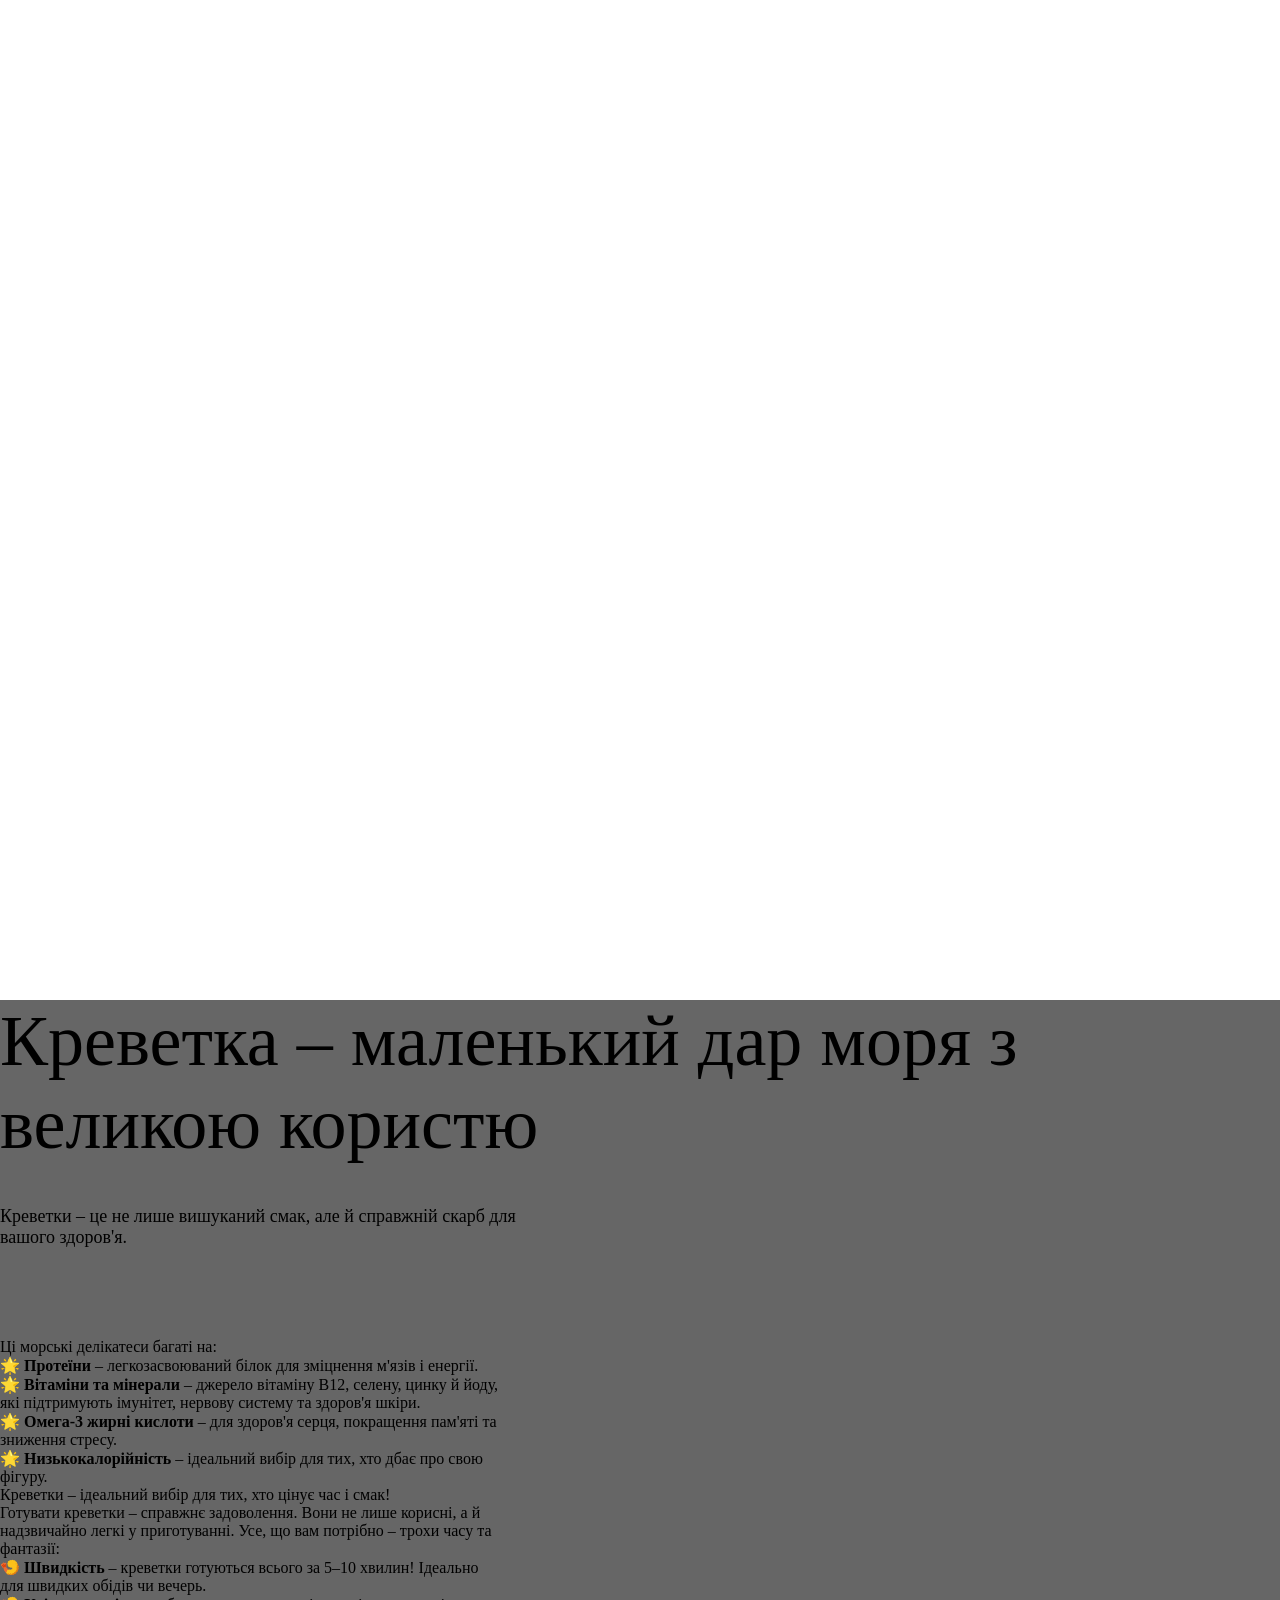
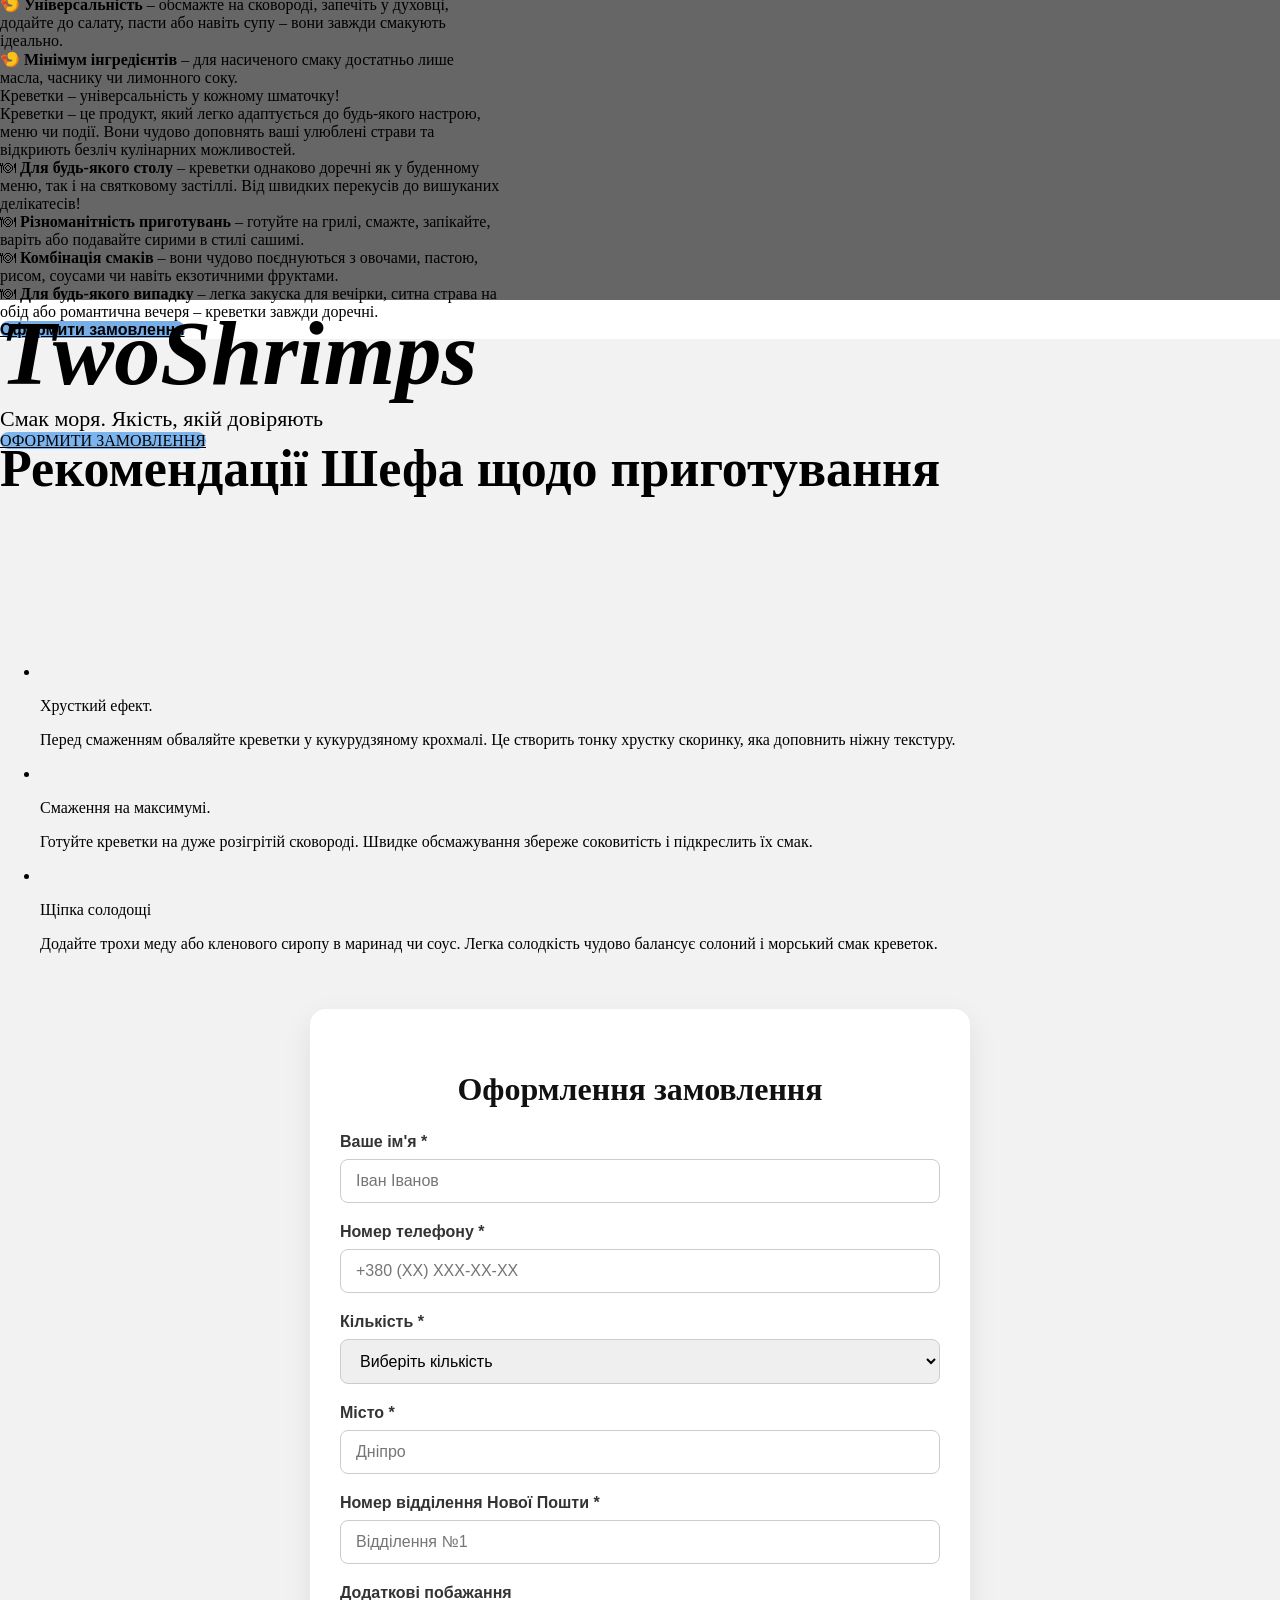
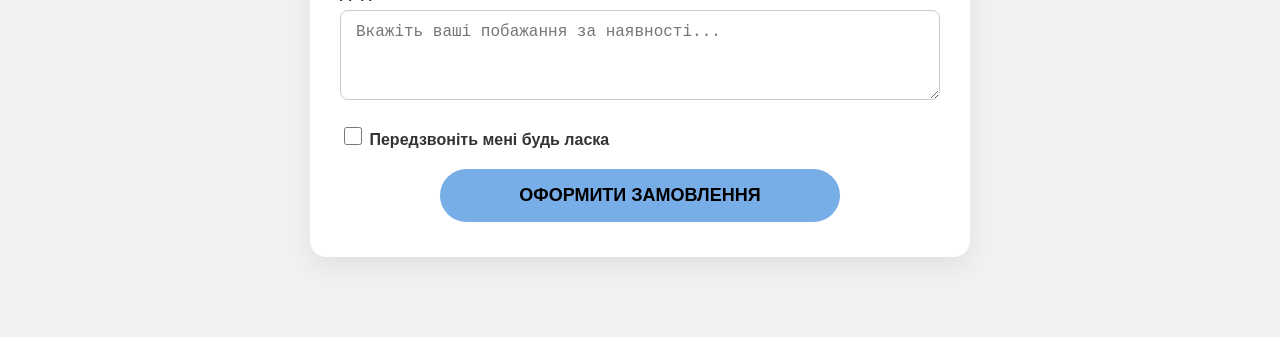
==== index.html @ eea702dd "Add files via upload" ====
<!DOCTYPE html> 
<html> 
  <head> 
    <meta charset="utf-8" /> 
    <meta http-equiv="Content-Type" content="text/html; charset=utf-8" /> 
    <meta name="viewport" content="width=device-width, initial-scale=1.0" />
   
  <!--metatextblock-->

    <title>TWO SHRIMPS</title> 
    <meta property="og:url" content="https://seaworlds.github.io/twoshrimps/" /> 
    <meta property="og:title" content="TWO SHRIMPS" /> 
    <meta property="og:description" content="" /> 
    <meta property="og:type" content="website" /> 
    <meta property="og:image" content="https://files.catbox.moe/hid7d9.webp" />
<meta property="og:image:width" content="512" />
<meta property="og:image:height" content="512" />
<meta property="og:image:type" content="image/webp" />
<meta name="twitter:image" content="https://files.catbox.moe/hid7d9.webp" />
<meta name="twitter:card" content="summary_large_image" />
<meta property="og:image:url" content="https://files.catbox.moe/hid7d9.webp" />
    <link rel="canonical" href="https://seaworlds.github.io/twoshrimps/">
    
    <!--/metatextblock--> 
    
    <meta name="format-detection" content="telephone=no" />
     <meta http-equiv="x-dns-prefetch-control" content="on">
     <link rel="dns-prefetch" href="https://ws.tildacdn.com"> 
     <link rel="dns-prefetch" href="https://static.tildacdn.ink">
     <meta name="robots" content="nofollow" /> 

    <!--favicons--> 

<link rel="icon" href="data:image/svg+xml,<svg xmlns=%22http://www.w3.org/2000/svg%22 viewBox=%220 0 100 100%22><text y=%22.9em%22 font-size=%2290%22>🦐</text></svg>">
<!--/favicons-->

 <!-- Assets --> 

 <script src="https://neo.tildacdn.com/js/tilda-fallback-1.0.min.js" async charset="utf-8">

    </script> 
    <link rel="stylesheet" href="https://static.tildacdn.ink/css/tilda-grid-3.0.min.css" type="text/css" media="all" onerror="this.loaderr='y';"/> 
    <link rel="stylesheet" href="https://static.tildacdn.ink/ws/project7990873/tilda-blocks-page59266547.min.css?t=1787083094" type="text/css" media="all" onerror="this.loaderr='y';" /> 
    <link rel="stylesheet" href="https://static.tildacdn.ink/css/tilda-animation-2.0.min.css" type="text/css" media="all" onerror="this.loaderr='y';" /> 
    <link rel="stylesheet" href="https://static.tildacdn.ink/css/tilda-cover-1.0.min.css" type="text/css" media="all" onerror="this.loaderr='y';" /> 
    <link rel="stylesheet" href="https://static.tildacdn.ink/css/tilda-cards-1.0.min.css" type="text/css" media="all" onerror="this.loaderr='y';" />
    <link rel="stylesheet" href="https://static.tildacdn.ink/css/tilda-forms-1.0.min.css" type="text/css" media="all" onerror="this.loaderr='y';" /> <link rel="stylesheet" href="https://static.tildacdn.ink/css/tilda-cart-1.0.min.css" type="text/css" media="all" onerror="this.loaderr='y';" /> 
<link rel="stylesheet" href="https://static.tildacdn.ink/css/fonts-tildasans.css" type="text/css" media="all" onerror="this.loaderr='y';" /> <script nomodule src="https://static.tildacdn.ink/js/tilda-polyfill-1.0.min.js" charset="utf-8">

</script> 
<script type="text/javascript">function t_onReady(func) {if(document.readyState!='loading') {func();} else {document.addEventListener('DOMContentLoaded',func);}}
function t_onFuncLoad(funcName,okFunc,time) {if(typeof window[funcName]==='function') {okFunc();} else {setTimeout(function() {t_onFuncLoad(funcName,okFunc,time);},(time||100));}}function t_throttle(fn,threshhold,scope) {return function() {fn.apply(scope||this,arguments);};}</script> 
<script src="https://static.tildacdn.ink/js/jquery-1.10.2.min.js" charset="utf-8" onerror="this.loaderr='y';">

</script>
<script src="https://static.tildacdn.ink/js/tilda-scripts-3.0.min.js" charset="utf-8" defer onerror="this.loaderr='y';">

</script> 
<script src="https://static.tildacdn.ink/ws/project7990873/tilda-blocks-page59266547.min.js?t=1787083094" charset="utf-8" async onerror="this.loaderr='y';">

</script> 
<script src="https://static.tildacdn.ink/js/tilda-lazyload-1.0.min.js" charset="utf-8" async onerror="this.loaderr='y';">

</script> 
<script src="https://static.tildacdn.ink/js/tilda-animation-2.0.min.js" charset="utf-8" async onerror="this.loaderr='y';">

</script> 
<script src="https://static.tildacdn.ink/js/tilda-menu-1.0.min.js" charset="utf-8" async onerror="this.loaderr='y';">

</script> 
<script src="https://static.tildacdn.ink/js/tilda-cover-1.0.min.js" charset="utf-8" async onerror="this.loaderr='y';">

</script> 
<script src="https://static.tildacdn.ink/js/tilda-cards-1.0.min.js" charset="utf-8" async onerror="this.loaderr='y';">

</script> 
<script src="https://static.tildacdn.ink/js/tilda-forms-1.0.min.js" charset="utf-8" async onerror="this.loaderr='y';">

</script> 
<script src="https://static.tildacdn.ink/js/tilda-cart-1.1.min.js" charset="utf-8" async onerror="this.loaderr='y';">

</script> 
<script src="https://static.tildacdn.ink/js/tilda-widget-positions-1.0.min.js" charset="utf-8" async onerror="this.loaderr='y';">

</script> 
<script src="https://static.tildacdn.ink/js/tilda-skiplink-1.0.min.js" charset="utf-8" async onerror="this.loaderr='y';">

</script> 
<script src="https://static.tildacdn.ink/js/tilda-events-1.0.min.js" charset="utf-8" async onerror="this.loaderr='y';">

</script> 
<script type="text/javascript">window.dataLayer=window.dataLayer||[];</script> 
<script type="text/javascript">(function() {var ttt='cebo';var tt='oog';var re=new RegExp("bot|g" + tt + "le|yandex|baidu|bing|msn|duckduckbot|teoma|slurp|crawler|spider|robot|crawling|fa" + ttt + "ok","i");if((re.test(navigator.userAgent))===false&&typeof(sessionStorage)!='undefined'&&sessionStorage.getItem('visited')!=='y'&&document.visibilityState){var style=document.createElement('style');style.type='text/css';style.innerHTML='@media screen and (min-width: 980px) {.t-records {opacity: 0;}.t-records_animated {-webkit-transition: opacity ease-in-out .2s;-moz-transition: opacity ease-in-out .2s;-o-transition: opacity ease-in-out .2s;transition: opacity ease-in-out .2s;}.t-records.t-records_visible {opacity: 1;}}';document.getElementsByTagName('head')[0].appendChild(style);function t_setvisRecs(){var alr=document.querySelectorAll('.t-records');Array.prototype.forEach.call(alr,function(el) {el.classList.add("t-records_animated");});setTimeout(function() {Array.prototype.forEach.call(alr,function(el) {el.classList.add("t-records_visible");});sessionStorage.setItem("visited","y");},400);}
document.addEventListener('DOMContentLoaded',t_setvisRecs);}})();</script>

<style>
/* Стилі для кастомної форми замовлення */
.order-section {
  background-color: #f2f2f2;
  padding: 40px 20px 80px 20px;
  font-family: 'TildaSans', Arial, sans-serif;
}
.order-container {
  max-width: 600px;
  margin: 0 auto;
  background: #ffffff;
  padding: 35px 30px;
  border-radius: 16px;
  box-shadow: 0 10px 30px rgba(0, 0, 0, 0.08);
}
.order-container h2 {
  text-align: center;
  margin-bottom: 25px;
  font-family: 'Georgia', serif;
  font-size: 32px;
  color: #111;
}
.form-group {
  margin-bottom: 20px;
}
.form-group label {
  display: block;
  margin-bottom: 8px;
  font-weight: 600;
  color: #333;
}
.form-control {
  width: 100%;
  padding: 12px 15px;
  border: 1px solid #ccc;
  border-radius: 8px;
  font-size: 16px;
  box-sizing: border-box;
  transition: border-color 0.2s ease;
}
.form-control:focus {
  border-color: #78aee8;
  outline: none;
}
textarea.form-control {
  resize: vertical;
  min-height: 90px;
}
.checkbox-group {
  display: flex;
  align-items: center;
  gap: 10px;
  cursor: pointer;
}
.checkbox-group input {
  width: 18px;
  height: 18px;
  cursor: pointer;
}
.submit-btn {
 display: block;
  margin: 0 auto;
  width: 100%;
  max-width: 400px;
  padding: 16px;
  background-color: #78aee8;
  color: #000;
  font-weight: bold;
  font-size: 18px;
  border: none;
  border-radius: 50px;
  cursor: pointer;
  transition: background-color 0.3s ease, transform 0.1s ease;
}
.submit-btn:hover {
  background-color: #ff8637;
  color: #fff;
}
.submit-btn:active {
  transform: scale(0.98);
}
.status-msg {
  margin-top: 15px;
  text-align: center;
  font-weight: bold;
  display: none;
}
.status-msg.success { color: #28a745; }
.status-msg.error { color: #dc3545; }

/* ========== СТИЛІ ДЛЯ КАЛЬКУЛЯТОРА ЦІН ========== */
.price-calculator {
  background-color: #f9f9f9;
  border: 2px solid #78aee8;
  border-radius: 12px;
  padding: 20px;
  margin: 25px 0;
  text-align: center;
}

.price-info-header {
  font-weight: 600;
  color: #333;
  margin-bottom: 15px;
  font-size: 16px;
}

.price-display {
  display: flex;
  align-items: center;
  justify-content: center;
  gap: 15px;
  flex-wrap: wrap;
  min-height: 50px;
}

.price-old {
  font-size: 20px;
  color: #999;
  text-decoration: line-through;
  text-decoration-color: #ff6b6b;
  text-decoration-thickness: 3px;
  font-weight: 600;
}

.price-new {
  font-size: 28px;
  font-weight: 800;
  color: #ff8637;
}

.price-per-kg {
  font-size: 14px;
  color: #666;
  font-weight: 500;
}

.discount-badge {
  background-color: #ff8637;
  color: white;
  padding: 6px 12px;
  border-radius: 20px;
  font-size: 13px;
  font-weight: 700;
}

/* На більш малих екранах */
/* АДАПТАЦИЯ ДЛЯ МОБИЛЬНЫХ */
@media screen and (max-width: 768px) {
  /* Секция формы */
  .order-section {
    padding: 20px 10px 60px 10px;
  }
  
  /* Контейнер формы */
  .order-container {
    max-width: 100%;
    padding: 25px 20px;
    margin: 0 auto;
    border-radius: 12px;
  }
  
  /* Заголовок формы */
  .order-container h2 {
    font-size: 24px;
    margin-bottom: 20px;
  }
  
  /* Поля ввода */
  .form-control {
    font-size: 16px; /* 16px чтобы не было зума на iOS */
    padding: 12px 12px;
    border-radius: 6px;
  }
  
  /* Кнопка отправки */
  .submit-btn {
    display: block;
    margin: 0 auto !important;
    width: 100%;
    max-width: 100%;
    padding: 14px;
    font-size: 16px;
    box-sizing: border-box !important;
  }
  
  /* Калькулятор цен */
  .price-calculator {
    margin: 20px 0;
    padding: 15px;
  }
  
  .price-display {
    flex-direction: column;
    gap: 8px;
  }
  
  .price-new {
    font-size: 22px;
  }
  
  .price-old {
    font-size: 18px;
  }
}

/* ОЧЕНЬ МАЛЕНЬКИЕ ЭКРАНЫ */
@media screen and (max-width: 480px) {
  .order-section {
    padding: 15px 8px 50px 8px;
  }
  
  .order-container {
    padding: 20px 15px;
  }
  
  .order-container h2 {
    font-size: 20px;
    margin-bottom: 15px;
  }
  
  .form-group {
    margin-bottom: 15px;
  }
  
  .form-group label {
    font-size: 14px;
    margin-bottom: 6px;
  }
  
  .form-control {
    font-size: 16px;
    padding: 10px 10px;
  }
  
  .submit-btn {
    padding: 12px;
    font-size: 15px;
  }
  
  .checkbox-group {
    font-size: 14px;
  }
.t843__imgwrapper {
  max-width: 350px !important;
  height: auto !important;
}

.t843__blockimg {
  max-width: 350px !important;
  height: 280px !important;
  background-size: cover !important;
  background-position: center !important;
}

.t843__textwrapper {
  padding-left: 20px !important;
  padding-right: 20px !important;
  max-width: 350px !important;
}

.t-item {
  margin-bottom: 30px !important;
  display: flex;
  align-items: flex-start;
  gap: 20px;
}

/* НА МОБИЛЬНЫХ */
@media screen and (max-width: 768px) {
  .t843__blockimg {
    height: 250px !important;
  }
  
  .t843__textwrapper {
    padding: 15px 15px !important;
  }
  
  .t-item {
    flex-direction: column;
    margin-bottom: 25px !important;
  }
}

</style>
</head> 

<body class="t-body" style="margin:0;">
   
  <!--allrecords--> 
   
  
  <div id="allrecords" class="t-records" data-hook="blocks-collection-content-node" data-tilda-project-id="7990873" data-tilda-page-id="59266547" data-tilda-formskey="a0b04067e97ab6ea6d9baff897990873" data-tilda-cookie="no" data-tilda-lazy="yes" data-tilda-root-zone="one" data-tilda-project-country="UA"> <div id="rec833967060" class="r t-rec" style=" " data-animationappear="off" data-record-type="456"> 
  
  
    <!-- T456 --> 
   
   
    <div id="nav833967060marker">

    </div> 
    <div class="tmenu-mobile"> 
      <div class="tmenu-mobile__container"> 
        <div class="tmenu-mobile__text t-name t-name_md" field="menu_mob_title">&nbsp;</div> 
        
        <button type="button"
class="t-menuburger t-menuburger_first "
aria-label="Навигационное меню"
aria-expanded="false"> <span style="background-color:#fff;">

</span> 
<span style="background-color:#fff;">
</span> 
<span style="background-color:#fff;">

</span> 
<span style="background-color:#fff;">

</span> 
</button> 
<script>function t_menuburger_init(recid) {var rec=document.querySelector('#rec' + recid);if(!rec) return;var burger=rec.querySelector('.t-menuburger');if(!burger) return;var isSecondStyle=burger.classList.contains('t-menuburger_second');if(isSecondStyle&&!window.isMobile&&!('ontouchend' in document)) {burger.addEventListener('mouseenter',function() {if(burger.classList.contains('t-menuburger-opened')) return;burger.classList.remove('t-menuburger-unhovered');burger.classList.add('t-menuburger-hovered');});burger.addEventListener('mouseleave',function() {if(burger.classList.contains('t-menuburger-opened')) return;burger.classList.remove('t-menuburger-hovered');burger.classList.add('t-menuburger-unhovered');setTimeout(function() {burger.classList.remove('t-menuburger-unhovered');},300);});}
burger.addEventListener('click',function() {if(!burger.closest('.tmenu-mobile')&&!burger.closest('.t450__burger_container')&&!burger.closest('.t3112__burger_container')&&!burger.closest('.t466__container')&&!burger.closest('.t204__burger')&&!burger.closest('.t199__js__menu-toggler')) {burger.classList.toggle('t-menuburger-opened');burger.classList.remove('t-menuburger-unhovered');}});var menu=rec.querySelector('[data-menu="yes"]');if(!menu) return;var menuLinks=menu.querySelectorAll('.t-menu__link-item');var submenuClassList=['t978__menu-link_hook','t978__tm-link','t966__tm-link','t794__tm-link','t-menusub__target-link'];Array.prototype.forEach.call(menuLinks,function(link) {link.addEventListener('click',function() {var isSubmenuHook=submenuClassList.some(function(submenuClass) {return link.classList.contains(submenuClass);});if(isSubmenuHook) return;burger.classList.remove('t-menuburger-opened');});});menu.addEventListener('clickedAnchorInTooltipMenu',function() {burger.classList.remove('t-menuburger-opened');});}
t_onReady(function() {t_onFuncLoad('t_menuburger_init',function(){t_menuburger_init('833967060');});});</script> 
<style>.t-menuburger{position:relative;flex-shrink:0;width:28px;height:20px;padding:0;border:none;background-color:transparent;outline:none;-webkit-transform:rotate(0deg);transform:rotate(0deg);transition:transform .5s ease-in-out;cursor:pointer;z-index:999;}.t-menuburger span{display:block;position:absolute;width:100%;opacity:1;left:0;-webkit-transform:rotate(0deg);transform:rotate(0deg);transition:.25s ease-in-out;height:3px;background-color:#000;}.t-menuburger span:nth-child(1){top:0px;}.t-menuburger span:nth-child(2),.t-menuburger span:nth-child(3){top:8px;}.t-menuburger span:nth-child(4){top:16px;}.t-menuburger__big{width:42px;height:32px;}.t-menuburger__big span{height:5px;}.t-menuburger__big span:nth-child(2),.t-menuburger__big span:nth-child(3){top:13px;}.t-menuburger__big span:nth-child(4){top:26px;}.t-menuburger__small{width:22px;height:14px;}.t-menuburger__small span{height:2px;}.t-menuburger__small span:nth-child(2),.t-menuburger__small span:nth-child(3){top:6px;}.t-menuburger__small span:nth-child(4){top:12px;}.t-menuburger-opened span:nth-child(1){top:8px;width:0%;left:50%;}.t-menuburger-opened span:nth-child(2){-webkit-transform:rotate(45deg);transform:rotate(45deg);}.t-menuburger-opened span:nth-child(3){-webkit-transform:rotate(-45deg);transform:rotate(-45deg);}.t-menuburger-opened span:nth-child(4){top:8px;width:0%;left:50%;}.t-menuburger-opened.t-menuburger__big span:nth-child(1){top:6px;}.t-menuburger-opened.t-menuburger__big span:nth-child(4){top:18px;}.t-menuburger-opened.t-menuburger__small span:nth-child(1),.t-menuburger-opened.t-menuburger__small span:nth-child(4){top:6px;}@media (hover),(min-width:0\0){.t-menuburger_first:hover span:nth-child(1){transform:translateY(1px);}.t-menuburger_first:hover span:nth-child(4){transform:translateY(-1px);}.t-menuburger_first.t-menuburger__big:hover span:nth-child(1){transform:translateY(3px);}.t-menuburger_first.t-menuburger__big:hover span:nth-child(4){transform:translateY(-3px);}}.t-menuburger_second span:nth-child(2),.t-menuburger_second span:nth-child(3){width:80%;left:20%;right:0;}@media (hover),(min-width:0\0){.t-menuburger_second.t-menuburger-hovered span:nth-child(2),.t-menuburger_second.t-menuburger-hovered span:nth-child(3){animation:t-menuburger-anim 0.3s ease-out normal forwards;}.t-menuburger_second.t-menuburger-unhovered span:nth-child(2),.t-menuburger_second.t-menuburger-unhovered span:nth-child(3){animation:t-menuburger-anim2 0.3s ease-out normal forwards;}}.t-menuburger_second.t-menuburger-opened span:nth-child(2),.t-menuburger_second.t-menuburger-opened span:nth-child(3){left:0;right:0;width:100%!important;}.t-menuburger_third span:nth-child(4){width:70%;left:unset;right:0;}@media (hover),(min-width:0\0){.t-menuburger_third:not(.t-menuburger-opened):hover span:nth-child(4){width:100%;}}.t-menuburger_third.t-menuburger-opened span:nth-child(4){width:0!important;right:50%;}.t-menuburger_fourth{height:12px;}.t-menuburger_fourth.t-menuburger__small{height:8px;}.t-menuburger_fourth.t-menuburger__big{height:18px;}.t-menuburger_fourth span:nth-child(2),.t-menuburger_fourth span:nth-child(3){top:4px;opacity:0;}.t-menuburger_fourth span:nth-child(4){top:8px;}.t-menuburger_fourth.t-menuburger__small span:nth-child(2),.t-menuburger_fourth.t-menuburger__small span:nth-child(3){top:3px;}.t-menuburger_fourth.t-menuburger__small span:nth-child(4){top:6px;}.t-menuburger_fourth.t-menuburger__small span:nth-child(2),.t-menuburger_fourth.t-menuburger__small span:nth-child(3){top:3px;}.t-menuburger_fourth.t-menuburger__small span:nth-child(4){top:6px;}.t-menuburger_fourth.t-menuburger__big span:nth-child(2),.t-menuburger_fourth.t-menuburger__big span:nth-child(3){top:6px;}.t-menuburger_fourth.t-menuburger__big span:nth-child(4){top:12px;}@media (hover),(min-width:0\0){.t-menuburger_fourth:not(.t-menuburger-opened):hover span:nth-child(1){transform:translateY(1px);}.t-menuburger_fourth:not(.t-menuburger-opened):hover span:nth-child(4){transform:translateY(-1px);}.t-menuburger_fourth.t-menuburger__big:not(.t-menuburger-opened):hover span:nth-child(1){transform:translateY(3px);}.t-menuburger_fourth.t-menuburger__big:not(.t-menuburger-opened):hover span:nth-child(4){transform:translateY(-3px);}}.t-menuburger_fourth.t-menuburger-opened span:nth-child(1),.t-menuburger_fourth.t-menuburger-opened span:nth-child(4){top:4px;}.t-menuburger_fourth.t-menuburger-opened span:nth-child(2),.t-menuburger_fourth.t-menuburger-opened span:nth-child(3){opacity:1;}@keyframes t-menuburger-anim{0%{width:80%;left:20%;right:0;}50%{width:100%;left:0;right:0;}100%{width:80%;left:0;right:20%;}}@keyframes t-menuburger-anim2{0%{width:80%;left:0;}50%{width:100%;right:0;left:0;}100%{width:80%;left:20%;right:0;}}</style> 
</div> 
</div> 
<style>.tmenu-mobile{background-color:#111;display:none;width:100%;top:0;z-index:990;}.tmenu-mobile_positionfixed{position:fixed;}.tmenu-mobile__text{color:#fff;}.tmenu-mobile__container{min-height:64px;padding:20px;position:relative;box-sizing:border-box;display:-webkit-flex;display:-ms-flexbox;display:flex;-webkit-align-items:center;-ms-flex-align:center;align-items:center;-webkit-justify-content:space-between;-ms-flex-pack:justify;justify-content:space-between;}.tmenu-mobile__list{display:block;}.tmenu-mobile__burgerlogo{display:inline-block;font-size:24px;font-weight:400;white-space:nowrap;vertical-align:middle;}.tmenu-mobile__imglogo{height:auto;display:block;max-width:300px!important;box-sizing:border-box;padding:0;margin:0 auto;}@media screen and (max-width:980px){.tmenu-mobile__menucontent_hidden{display:none;height:100%;}.tmenu-mobile{display:block;}}@media screen and (max-width:980px){#rec833967060 .t-menuburger{-webkit-order:1;-ms-flex-order:1;order:1;}}</style> 
<style>#rec833967060 .tmenu-mobile__burgerlogo a{color:#ffffff;}</style> 
<style>#rec833967060 .tmenu-mobile__burgerlogo__title{color:#ffffff;}</style> 
<div id="nav833967060" class="t456 t456__positionabsolute tmenu-mobile__menucontent_hidden" style="background-color: rgba(0,0,0,0); height:100px; " data-bgcolor-hex="#000000" data-bgcolor-rgba="rgba(0,0,0,0)" data-navmarker="nav833967060marker" data-appearoffset="" data-bgopacity-two="60" data-menushadow="" data-menushadow-css="" data-bgopacity="0.0" data-bgcolor-rgba-afterscroll="rgba(0,0,0,0.60)" data-menu-items-align="right" data-menu="yes"> 
  <div class="t456__maincontainer " style="height:100px;"> 
  <div class="t456__leftwrapper" style="min-width:80px;width:80px;"> 
  <div class="t456__logowrapper" style="display: block;"> 
  <a href="/"> 
    <img class="t456__imglogo t456__imglogomobile"
src="https://files.catbox.moe/hid7d9.webp"
imgfield="img"
style="max-width: 80px; width: 80px;"
alt=""> 
</a> 
</div> 
</div> 
</div> 
</div> 
<style>@media screen and (max-width:980px){#rec833967060 .t456__leftcontainer{padding:20px;}
}
@media screen and (max-width:980px){#rec833967060 .t456__imglogo{padding:20px 0;}
}
</style> 
<script type="text/javascript">t_onReady(function() {t_onFuncLoad('t_menu__highlightActiveLinks',function() {t_menu__highlightActiveLinks('.t456__list_item a');});});t_onReady(function() {t_onFuncLoad('t_menu__setBGcolor',function() {t_menu__setBGcolor('833967060','.t456');window.addEventListener('resize',function() {t_menu__setBGcolor('833967060','.t456');});});t_onFuncLoad('t_menu__interactFromKeyboard',function() {t_menu__interactFromKeyboard('833967060');});});

</script> 
<script type="text/javascript">t_onReady(function() {t_onFuncLoad('t_menu__createMobileMenu',function() {t_menu__createMobileMenu('833967060','.t456');});});</script> 
<style>#rec833967060 .t-menu__link-item{-webkit-transition:color 0.3s ease-in-out,opacity 0.3s ease-in-out;transition:color 0.3s ease-in-out,opacity 0.3s ease-in-out;}@media (hover:hover){#rec833967060 .t-menu__link-item:not(.t-active):not(.tooltipstered):hover{color:#c9a33c !important;}}#rec833967060 .t-menu__link-item:not(.t-active):not(.tooltipstered):focus-visible{color:#c9a33c !important;}@supports (overflow:-webkit-marquee) and (justify-content:inherit){#rec833967060 .t-menu__link-item,#rec833967060 .t-menu__link-item.t-active{opacity:1 !important;}}
  
</style> 
<style>#rec833967060 .t456__logowrapper a{color:#ffffff;}#rec833967060 a.t-menu__link-item{font-size:18px;color:#ffffff;font-weight:600;}</style> 
<style>#rec833967060 .t456__logo{color:#ffffff;}

</style> 
</div> 
<div id="rec833967061" class="r t-rec" style=" " data-animationappear="off" data-record-type="205">
   <!-- cover --> 
  <div class="t-cover" id="recorddiv833967061"bgimgfield="img"style="height:100vh;background-image:url('https://thb.tildacdn.ink/tild3634-6636-4237-b734-633938643930/-/resize/20x/50480d2871f23454ec44.jpg');"> 
  <div class="t-cover__carrier" id="coverCarry833967061"data-content-cover-id="833967061"data-content-cover-bg="https://static.tildacdn.ink/tild3634-6636-4237-b734-633938643930/50480d2871f23454ec44.jpg"data-display-changed="true"data-content-cover-height="100vh"data-content-cover-parallax="dynamic"data-content-use-image-for-mobile-cover=""style="height:100vh;background-attachment:scroll; "itemscope itemtype="http://schema.org/ImageObject">
    <meta itemprop="image" content="https://static.tildacdn.ink/tild3634-6636-4237-b734-633938643930/50480d2871f23454ec44.jpg"></div> 
  <div class="t-cover__filter" style="height:100vh;background-image: linear-gradient(to bottom, rgba(0,0,0,0.60), rgba(0,0,0,0.60));"></div> 
  <div class="t-container"> 
    <div class="t-width t-width_10" style="margin:0 auto;"> 
      <div class="t-cover__wrapper t-valign_middle" style="height:100vh; position: relative;z-index:1;"> 
        <div class="t182"> <div data-hook-content="covercontent"> 
          <div class="t182__wrapper"> <div class="t182__content-wrapper"> 
            <div class="t182__title t-title t-title_xl" field="title">
              <div style="font-size: 92px;" data-customstyle="yes">
              <strong style="font-family: Georgia;">
                <em>TwoShrimps</em>
              </strong>
            </div>
          </div> 
          <div class="t182__descr t-descr t-descr_lg" field="descr">Смак моря. Якість, якій довіряють</div> 
          <div class="t182__buttons"> <a
class="t-btn t-btnflex t-btnflex_type_button t-btnflex_md"
href="#shop">
<span class="t-btnflex__text">ОФОРМИТИ ЗАМОВЛЕННЯ</span> 
<style>#rec833967061 .t-btnflex.t-btnflex_type_button{color:#040404;background-color:#7cb4ef;--border-width:0px;border-style:none !important;border-radius:50px;box-shadow:none !important;white-space:normal;transition-duration:0.2s;transition-property:background-color,color,border-color,box-shadow,opacity,transform,gap;transition-timing-function:ease-in-out;}@media (hover:hover){#rec833967061 .t-btnflex.t-btnflex_type_button:not(.t-animate_no-hover):hover{background-color:#ab8000 !important;}#rec833967061 .t-btnflex.t-btnflex_type_button:not(.t-animate_no-hover):focus-visible{background-color:#ab8000 !important;}}</style>
</a> 
</div> 
</div> 
</div> 
</div> 
</div> 
</div> 
</div> 
</div> 
</div> 
<style>#rec833967061 .t182__descr{font-size:22px;}</style> 
</div> 
<div id="rec834003209" class="r t-rec t-rec_pt_0 t-rec_pb_0" style="padding-top:0px;padding-bottom:0px; " data-animationappear="off" data-record-type="843">
  
  <!-- t843 --> 
   
  <div class="t843"> 
    <div class="t-section__container t-container t-container_flex js-block-header"> 
      <div class="t-col t-col_12 "> 
        <div class="js-block-header-title t-section__title t-title t-title_xs t-align_center t-margin_auto" data-editable="true" field="btitle"> 
<div style="font-size: 72px;" data-customstyle="yes">
  <span style="font-family: TildaSans;">Креветка – маленький дар моря з великою користю</span>
</div> 
</div> 
<div class="js-block-header-descr t-section__descr t-descr t-descr_xl t-align_center t-margin_auto" data-editable="true" field="bdescr"> 
  <span style="font-family: Georgia;">Креветки – це не лише вишуканий смак, але й справжній скарб для вашого здоров'я.</span> 
</div> 
</div> 
</div> 
<style>.t-section__title,.t-section__descr{overflow-wrap:break-word;}.t-section__descr{max-width:560px;}#rec834003209 .t-section__title{margin-bottom:40px;}#rec834003209 .t-section__descr{margin-bottom:90px;}#rec834003209 .t-section__container:not(:has(.t-section__descr)) .t-section__title{margin-bottom:90px;}@media screen and (max-width:960px){#rec834003209 .t-section__title{margin-bottom:20px;}#rec834003209 .t-section__descr{margin-bottom:45px;}#rec834003209 .t-section__container:not(:has(.t-section__descr)) .t-section__title{margin-bottom:45px;}}</style> 
<style>#rec834003209 .t-section__title{font-size:18px;}#rec834003209 .t-section__descr{font-size:18px;}</style> 
<div class="t-card__container t-container"> 
  <div class="t843__colwrapper t-col t-col_12 "> 
    <div class="t-item"> 
      <div class="t843__col t-col t-col_6 t843__mobileimg"> 
        <div class="t843__blockimg t-bgimg" bgimgfield="li_img__9689642164930" data-original="https://static.tildacdn.ink/tild6238-3732-4336-b531-383864323937/1.jpg" data-image-width="500" data-image-height="350" style="background-image:url('https://thb.tildacdn.ink/tild6238-3732-4336-b531-383864323937/-/resizeb/20x/1.jpg');"
itemscope itemtype="http://schema.org/ImageObject"> <meta itemprop="image" content="https://static.tildacdn.ink/tild6238-3732-4336-b531-383864323937/1.jpg"> 
</div> 
</div> 
<div class="t843__col t-col t-col_6 t843__leftcol t843__desktopimg"> 
  <div class="t843__imgwrapper" style="max-width:500px;"> 
    <div class="t843__blockimg t-bgimg" data-original="https://static.tildacdn.ink/tild6238-3732-4336-b531-383864323937/1.jpg"
bgimgfield="li_img__9689642164930" data-image-width="500" data-image-height="350"
style="background-image:url('https://thb.tildacdn.ink/tild6238-3732-4336-b531-383864323937/-/resizeb/20x/1.jpg');"
itemscope itemtype="http://schema.org/ImageObject"> <meta itemprop="image" content="https://static.tildacdn.ink/tild6238-3732-4336-b531-383864323937/1.jpg"> 
</div> 
</div> 
</div> 
<div class="t843__col t-col t-col_6 t843__rightcol"> 
  <div class="t843__textwrapper t-align_left" style="max-width:500px;"> 
    <div class="t843__content t-valign_top"> 
      <div class="t843__box"> 
        <div class="t-card__title t-heading t-heading_xs"
id="cardtitle1_834003209"
field="li_title__9689642164930">
Ці морські делікатеси багаті на:
</div> 
<div class="t-card__descr t-descr t-descr_sm" field="li_descr__9689642164930">
🌟 <strong>Протеїни</strong> – легкозасвоюваний білок для зміцнення м'язів і енергії.<br />🌟 <strong>Вітаміни та мінерали</strong> – джерело вітаміну В12, селену, цинку й йоду, які підтримують імунітет, нервову систему та здоров'я шкіри.<br />🌟 <strong>Омега-3 жирні кислоти</strong> – для здоров'я серця, покращення пам'яті та зниження стресу.<br />🌟 <strong>Низькокалорійність</strong> – ідеальний вибір для тих, хто дбає про свою фігуру.
</div> 
</div> 
</div> 
</div> 
</div> 
</div> 
</div> 
<div class="t843__separator t-clear" style="">

</div> 
<div class="t-item"> 
  <div class="t843__col t-col t-col_6 t843__mobileimg"> 
    <div class="t843__blockimg t-bgimg"
bgimgfield="li_img__9689642164931" data-original="https://static.tildacdn.ink/tild6162-6433-4236-b131-616535386164/2.jpg" data-image-width="500" data-image-height="350"
style="background-image:url('https://thb.tildacdn.ink/tild6162-6433-4236-b131-616535386164/-/resizeb/20x/2.jpg');"
itemscope itemtype="http://schema.org/ImageObject"> 
<meta itemprop="image" content="https://static.tildacdn.ink/tild6162-6433-4236-b131-616535386164/2.jpg"> 
</div> 
</div> 
<div class="t843__col t-col t-col_6 t843__leftcol"> 
  <div class="t843__textwrapper t-align_left" style="max-width:500px;">
    <div class="t843__content t-valign_top"> 
      <div class="t843__box"> 
        <div class="t-card__title t-heading t-heading_xs"
id="cardtitle2_834003209"
field="li_title__9689642164931">
Креветки – ідеальний вибір для тих, хто цінує час і смак!
</div> 
<div class="t-card__descr t-descr t-descr_sm" field="li_descr__9689642164931">
Готувати креветки – справжнє задоволення. Вони не лише корисні, а й надзвичайно легкі у приготуванні. Усе, що вам потрібно – трохи часу та фантазії:<br />🍤 <strong>Швидкість</strong> – креветки готуються всього за 5–10 хвилин! Ідеально для швидких обідів чи вечерь.<br />🍤 <strong>Універсальність</strong> – обсмажте на сковороді, запечіть у духовці, додайте до салату, пасти або навіть супу – вони завжди смакують ідеально.<br />🍤 <strong>Мінімум інгредієнтів</strong> – для насиченого смаку достатньо лише масла, часнику чи лимонного соку.
</div> 
</div> 
</div> 
</div> 
</div> 
<div class="t843__col t-col t-col_6 t843__rightcol t843__desktopimg">
  <div class="t843__imgwrapper" style="max-width:500px;"> 
    <div class="t843__blockimg t-bgimg"
bgimgfield="li_img__9689642164931" data-original="https://static.tildacdn.ink/tild6162-6433-4236-b131-616535386164/2.jpg" data-image-width="500" data-image-height="350"
style="background-image:url('https://thb.tildacdn.ink/tild6162-6433-4236-b131-616535386164/-/resizeb/20x/2.jpg');"
itemscope itemtype="http://schema.org/ImageObject"> 
<meta itemprop="image" content="https://static.tildacdn.ink/tild6162-6433-4236-b131-616535386164/2.jpg"> 
</div> 
</div> 
</div> 
</div> 
<div class="t843__separator t-clear" style="">

</div> 
<div class="t-item"> 
  <div class="t843__col t-col t-col_6 t843__mobileimg"> 
    <div class="t843__blockimg t-bgimg"
bgimgfield="li_img__9689642164932" data-original="https://static.tildacdn.ink/tild3335-3932-4364-b433-373063353032/3.jpg" data-image-width="500" data-image-height="350"
style="background-image:url('https://thb.tildacdn.ink/tild3335-3932-4364-b433-373063353032/-/resizeb/20x/3.jpg');"
itemscope itemtype="http://schema.org/ImageObject"> 
<meta itemprop="image" content="https://static.tildacdn.ink/tild3335-3932-4364-b433-373063353032/3.jpg"> 
</div> 
</div> 
<div class="t843__col t-col t-col_6 t843__leftcol t843__desktopimg"> 
  <div class="t843__imgwrapper" style="max-width:500px;"> 
    <div class="t843__blockimg t-bgimg" data-original="https://static.tildacdn.ink/tild3335-3932-4364-b433-373063353032/3.jpg"
bgimgfield="li_img__9689642164932" data-image-width="500" data-image-height="350"
style="background-image:url('https://thb.tildacdn.ink/tild3335-3932-4364-b433-373063353032/3.jpg');"
itemscope itemtype="http://schema.org/ImageObject"> 
<meta itemprop="image" content="https://static.tildacdn.ink/tild3335-3932-4364-b433-373063353032/3.jpg"> 
</div> 
</div> 
</div> 
<div class="t843__col t-col t-col_6 t843__rightcol"> 
  <div class="t843__textwrapper t-align_left" style="max-width:500px;"> 
    <div class="t843__content t-valign_top"> 
      <div class="t843__box"> 
        <div class="t-card__title t-heading t-heading_xs"
id="cardtitle3_834003209"
field="li_title__9689642164932">
Креветки – універсальність у кожному шматочку!
</div> 
<div class="t-card__descr t-descr t-descr_sm" field="li_descr__9689642164932">
Креветки – це продукт, який легко адаптується до будь-якого настрою, меню чи події. Вони чудово доповнять ваші улюблені страви та відкриють безліч кулінарних можливостей.<br />🍽 <strong>Для будь-якого столу</strong> – креветки однаково доречні як у буденному меню, так і на святковому застіллі. Від швидких перекусів до вишуканих делікатесів!<br />🍽 <strong>Різноманітність приготувань</strong> – готуйте на грилі, смажте, запікайте, варіть або подавайте сирими в стилі сашимі.<br />🍽 <strong>Комбінація смаків</strong> – вони чудово поєднуються з овочами, пастою, рисом, соусами чи навіть екзотичними фруктами.<br />🍽 <strong>Для будь-якого випадку</strong> – легка закуска для вечірки, ситна страва на обід або романтична вечеря – креветки завжди доречні.
</div> 
</div> 
</div> 
</div> 
</div> 
</div> 
</div> 
</div> 
</div> 
<script type="text/javascript">t_onReady(function() {t_onFuncLoad('t843_init',function() {t843_init('834003209');});});</script> 
</div> 
<div id="rec834005692" class="r t-rec t-rec_pt_0 t-rec_pb_0 t-screenmin-320px" style="padding-top:0px;padding-bottom:0px; " data-animationappear="off" data-record-type="191" data-screen-min="320px"> 
  
  <!-- T142 --> 
   
  <div class="t142"> 
    <a class="t-btn t-btnflex t-btnflex_type_button t-btnflex_xxl t-animate"
href="#shop" data-animate-style="fadeindown" data-animate-group="yes" data-animate-order="1">
<span class="t-btnflex__text">Оформити замовлення</span>
<span class="t-btn_wrap-effects"><span class="t-btn_inner-effects">
  <span class="t-btn_effects">

  </span>
</span>
</span> 
<style>#rec834005692 .t-btnflex.t-btnflex_type_button{color:#000000;background-color:#78aee8;--border-width:0px;border-style:none !important;border-radius:50px;box-shadow:0px 10px 40px -2px rgba(9,61,236,0) !important;font-family:Arial;font-weight:700;white-space:normal;transition-duration:0.2s;transition-property:background-color,color,border-color,box-shadow,opacity,transform,gap;transition-timing-function:ease-in-out;}@media (hover:hover){#rec834005692 .t-btnflex.t-btnflex_type_button:not(.t-animate_no-hover):hover{background-color:#ff8637 !important;}#rec834005692 .t-btnflex.t-btnflex_type_button:not(.t-animate_no-hover):focus-visible{background-color:#ff8637 !important;}}</style><style>#rec834005692 .t-btnflex.t-btnflex_type_button{position:relative;}#rec834005692 .t-btnflex.t-btnflex_type_button .t-btn_wrap-effects{position:absolute;top:0;left:0;display:block;width:100%;height:100%;overflow:hidden;isolation:isolate;container-type:inline-size;container-name:button-effects;}#rec834005692 .t-btnflex.t-btnflex_type_button .t-btn_inner-effects{position:absolute;top:0;left:0;display:block;width:100%;height:100%;transform:translateX(-85px);animation:3s linear infinite flash;}@container button-effects (min-width:230px){#rec834005692 .t-btnflex.t-btnflex_type_button .t-btn_inner-effects{animation-name:flash-md;}}@container button-effects (min-width:750px){#rec834005692 .t-btnflex.t-btnflex_type_button .t-btn_inner-effects{animation-name:flash-lg;}}#rec834005692 .t-btnflex.t-btnflex_type_button .t-btn_effects{position:absolute;top:0;left:30px;display:block;width:45px;height:100%;background-image:linear-gradient(90deg,rgba(255,255,255,.1),rgba(255,255,255,.4));transform:skewX(-45deg);}@keyframes flash{20%{transform:translateX(100%);}100%{transform:translateX(100%);}}@keyframes flash-md{30%{transform:translateX(100%);}100%{transform:translateX(100%);}}@keyframes flash-lg{40%{transform:translateX(100%);}100%{transform:translateX(100%);}}</style>
</a> 
</div> 
</div> 

    <!-- БЛОК "РЕКОМЕНДАЦІЇ ШЕФА" -->

    <div id="rec834007806" class="r t-rec t-rec_pt_0 t-rec_pb_0 t-screenmin-320px" style="padding-top:0px;padding-bottom:0px;background-color:#f2f2f2; " data-animationappear="off" data-record-type="847" data-screen-min="320px" data-bg-color="#f2f2f2"> 
      
      <!-- t847 --> 

      <div class="t847"> 
        <div class="t-section__container t-container t-container_flex js-block-header"> 
          <div class="t-col t-col_12 "> 
            <div class="js-block-header-title t-section__title t-title t-title_xs t-align_center t-margin_auto t-animate" data-animate-style="fadeinright" data-animate-group="yes" data-editable="true" field="btitle"> 
              <br />
              <p>Рекомендації Шефа щодо приготування

              </p> 
            </div> 
          </div> 
        </div> 
        <style>.t-section__title,.t-section__descr{overflow-wrap:break-word;}</style>
         <style>#rec834007806 .t-section__title{color:#000000;font-family:'Georgia';font-weight:700;padding-top:0px;padding-bottom:100px;letter-spacing:0px;opacity:1;}@media screen and (min-width:900px){#rec834007806 .t-section__title{font-size:52px;line-height:1;}}</style>
          <ul
class="t847__container t-card__container t-container"
role="list"
style="--column-margin:20px;"> 
<li class="t847__item t-container_flex t-item t-card__col t-animate" data-animate-style="fadeinleft" data-animate-chain="yes"> 
  <div class="t-col t-col_5 t-prefix_1 t847__col-valign_middle"> 
    <img class="t847__img t-img"
src="https://thb.tildacdn.ink/tild6432-3463-4535-b764-386235386363/-/empty/01.jpg" data-original="https://static.tildacdn.ink/tild6432-3463-4535-b764-386235386363/01.jpg"
imgfield="li_img__4147642165080"
alt=""> 
</div> 
<div class="t-col t-col_5 t847__col-valign_middle"> 
  <div class="t847__box t847__box_mobiletop t847__box_left">
     <div
class="t-card__title t-heading t-heading_md"
id="cardtitle1_834007806"
field="li_title__4147642165080">
 <p>Хрусткий ефект.</p> 
</div> 
<div class="t-card__descr t-descr t-descr_sm" field="li_descr__4147642165080"> 
  <p>Перед смаженням обваляйте креветки у кукурудзяному крохмалі. Це створить тонку хрустку скоринку, яка доповнить ніжну текстуру.</p> 
</div> 
</div> 
</div> 
</li> 
<li class="t847__item t-container_flex t-item t-card__col t-animate" data-animate-style="fadeinleft" data-animate-chain="yes"> 
  <div class="t-col t-col_5 t-prefix_1 t847__col-valign_middle"> 
    <img class="t847__img t-img"
src="https://thb.tildacdn.ink/tild3238-3230-4865-b434-653538353934/-/empty/02.jpg" data-original="https://static.tildacdn.ink/tild3238-3230-4865-b434-653538353934/02.jpg"
imgfield="li_img__4147642165081"
alt=""> 
</div> 
<div class="t-col t-col_5 t847__col-valign_middle">
   <div class="t847__box t847__box_mobiletop t847__box_left"> 
    <div class="t-card__title t-heading t-heading_md"
id="cardtitle2_834007806"
field="li_title__4147642165081">
 <p>Смаження на максимумі.</p> 
</div> 
<div class="t-card__descr t-descr t-descr_sm" field="li_descr__4147642165081">
   <p>Готуйте креветки на дуже розігрітій сковороді. Швидке обсмажування збереже соковитість і підкреслить їх смак.</p>
   </div> 
  </div> 
</div> 
</li> 
<li
    class="t847__item t-container_flex t-item t-card__col t-animate" data-animate-style="fadeinleft" data-animate-chain="yes">
     <div class="t-col t-col_5 t-prefix_1 t847__col-valign_middle"> 
      <img class="t847__img t-img"
src="https://thb.tildacdn.ink/tild3535-3939-4438-a530-313236306332/-/empty/03.jpg" data-original="https://static.tildacdn.ink/tild3535-3939-4438-a530-313236306332/03.jpg"
imgfield="li_img__4147642165082"
alt=""> </div> <div class="t-col t-col_5 t847__col-valign_middle"> 
  <div class="t847__box t847__box_mobiletop t847__box_left"> 
    <div class="t-card__title t-heading t-heading_md"
id="cardtitle3_834007806"
field="li_title__4147642165082"> 
<p>Щіпка солодощі</p> 
</div> 
<div class="t-card__descr t-descr t-descr_sm" field="li_descr__4147642165082"> 
  <p>Додайте трохи меду або кленового сиропу в маринад чи соус. Легка солодкість чудово балансує солоний і морський смак креветок.</p>
 </div> 
</div> 
</div> 
</li> 
</ul>
 <div class="t-section__container t-container">
   <div class="t-col t-col_12"> 
    <div class="t-section__bottomwrapper t-clear t-align_center fadein"> 
      <a
class="t-btn t-btnflex t-btnflex_type_bbutton t-btnflex_md t-animate"

    <!-- БЛОК ФОРМИ ЗАМОВЛЕННЯ З ПРИВ'ЯЗКОЮ ДО TELEGRAM -->
    <section id="shop" class="order-section">
      <div class="order-container">
        <h2>Оформлення замовлення</h2>
        <form id="telegramOrderForm">
          
          <div class="form-group">
            <label for="userName">Ваше ім'я *</label>
            <input type="text" id="userName" class="form-control" placeholder="Іван Іванов" required />
          </div>

          <div class="form-group">
            <label for="userPhone">Номер телефону *</label>
            <input type="tel" id="userPhone" class="form-control" placeholder="+380 (XX) XXX-XX-XX" required />
          </div>

          <div class="form-group">
            <label for="weight">Кількість *</label>
            <select id="weight" class="form-control" required onchange="calculatePrice()">
              <option value="" data-kg="">Виберіть кількість</option>
              <option value="1 кг" data-kg="1">1 кг</option>
              <option value="2 кг" data-kg="2">2 кг</option>
              <option value="3 кг" data-kg="3">3 кг</option>
              <option value="4 кг" data-kg="4">4 кг</option>
              <option value="5 кг" data-kg="5">5 кг</option>
              <option value="10 кг" data-kg="10">10 кг</option>
            </select>
          </div>

          <!-- ========== БЛОК КАЛЬКУЛЯТОРА ЦІН ========== -->
          <div class="price-calculator" id="priceCalculator" style="display: none;">
            <div class="price-info-header">💰 Розрахунок вартості:</div>
            <div class="price-display">
              <div id="priceContent"></div>
            </div>
          </div>
          <!-- ========== КІНЕЦЬ БЛОКУ КАЛЬКУЛЯТОРА ========== -->

          <div class="form-group">
            <label for="city">Місто *</label>
            <input type="text" id="city" class="form-control" placeholder="Дніпро" required />
          </div>

          <div class="form-group">
            <label for="postOffice">Номер відділення Нової Пошти *</label>
            <input type="text" id="postOffice" class="form-control" placeholder="Відділення №1" required />
          </div>

          <div class="form-group">
            <label for="notes">Додаткові побажання</label>
            <textarea id="notes" class="form-control" placeholder="Вкажіть ваші побажання за наявності..."></textarea>
          </div>

          <div class="form-group">
            <label class="checkbox-group">
              <input type="checkbox" id="callMeBack" />
              <span>Передзвоніть мені будь ласка</span>
            </label>
          </div>

          <button type="submit" class="submit-btn">ОФОРМИТИ ЗАМОВЛЕННЯ</button>
            
          </button>
          
          <div id="statusMsg" class="status-msg"></div>
        </form>
      </div>
    </section>

  </div>

  <script>
    // ========== ФУНКЦІЯ РОЗРАХУНКУ ЦИЦИ ==========
    function calculatePrice() {
      const weightSelect = document.getElementById('weight');
      const selectedOption = weightSelect.options[weightSelect.selectedIndex];
      const kg = parseInt(selectedOption.getAttribute('data-kg'));
      const priceCalculator = document.getElementById('priceCalculator');
      const priceContent = document.getElementById('priceContent');

      if (!kg) {
        priceCalculator.style.display = 'none';
        return;
      }

      priceCalculator.style.display = 'block';

      const pricePerKgStandard = 420; // Ціна за 1-2 кг
      const pricePerKgDiscount = 395; // Ціна за 3+ кг

      let totalPrice;
      let pricePerKg;
      let hasDiscount = false;

      if (kg <= 2) {
        totalPrice = kg * pricePerKgStandard;
        pricePerKg = pricePerKgStandard;
      } else {
        totalPrice = kg * pricePerKgDiscount;
        pricePerKg = pricePerKgDiscount;
        hasDiscount = true;
      }

      // Розрахунок старої ціни для показу зі зачиненням
      const oldPrice = kg * pricePerKgStandard;

      if (hasDiscount) {
        priceContent.innerHTML = `
          <div class="price-old">${oldPrice} грн</div>
          <div class="price-new">${totalPrice} грн</div>
          <div class="discount-badge">💚 Економія!</div>
          <div class="price-per-kg">${pricePerKg} грн/кг</div>
        `;
      } else {
        priceContent.innerHTML = `
          <div class="price-new">${totalPrice} грн</div>
          <div class="price-per-kg">${pricePerKg} грн/кг</div>
        `;
      }
    }
    // ========== КІНЕЦЬ ФУНКЦІЇ РОЗРАХУНКУ ЦІН ==========

    // Налаштування Telegram:
    const TELEGRAM_BOT_TOKEN = '8150332886:AAFjliEooyyhk0WIgpavlJan8VKPTNB-YJw';
    const TELEGRAM_CHAT_ID = '775930058';

    document.getElementById('telegramOrderForm').addEventListener('submit', function(e) {
      e.preventDefault();

      const statusMsg = document.getElementById('statusMsg');
      statusMsg.style.display = 'block';
      statusMsg.className = 'status-msg';
      statusMsg.innerText = 'Надсилання замовлення...';

      const name = document.getElementById('userName').value;
      const phone = document.getElementById('userPhone').value;
      const weight = document.getElementById('weight').value;
      const city = document.getElementById('city').value;
      const postOffice = document.getElementById('postOffice').value;
      const notes = document.getElementById('notes').value || 'Не вказано';
      const callBack = document.getElementById('callMeBack').checked ? 'Так ✅' : 'Ні ❌';

      const message = `
📦 <b>НОВЕ ЗАМОВЛЕННЯ (TWO SHRIMPS)</b>

👤 <b>Ім'я:</b> ${name}
📞 <b>Телефон:</b> ${phone}
⚖️ <b>Кількість:</b> ${weight}
🏙 <b>Місто:</b> ${city}
🚚 <b>Нова Пошта:</b> ${postOffice}
💬 <b>Побажання:</b> ${notes}
📲 <b>Передзвонити:</b> ${callBack}
      `;

      fetch(`https://api.telegram.org/bot${TELEGRAM_BOT_TOKEN}/sendMessage`, {
        method: 'POST',
        headers: {
          'Content-Type': 'application/json'
        },
        body: JSON.stringify({
          chat_id: TELEGRAM_CHAT_ID,
          text: message,
          parse_mode: 'HTML'
        })
      })
      .then(response => response.json())
      .then(data => {
        if (data.ok) {
          statusMsg.className = 'status-msg success';
          statusMsg.innerText = 'Дякуємо! Ваше замовлення успішно відправлено.';
          document.getElementById('telegramOrderForm').reset();
          document.getElementById('priceCalculator').style.display = 'none';
        } else {
          statusMsg.className = 'status-msg error';
          statusMsg.innerText = 'Помилка при відправці. Перевірте токен бота та Chat ID.';
        }
      })
      .catch(error => {
        statusMsg.className = 'status-msg error';
        statusMsg.innerText = 'Сталася помилка зєднання з Telegram API.';
        console.error('Error:', error);
      });
    });
  </script>
</body>
</html>
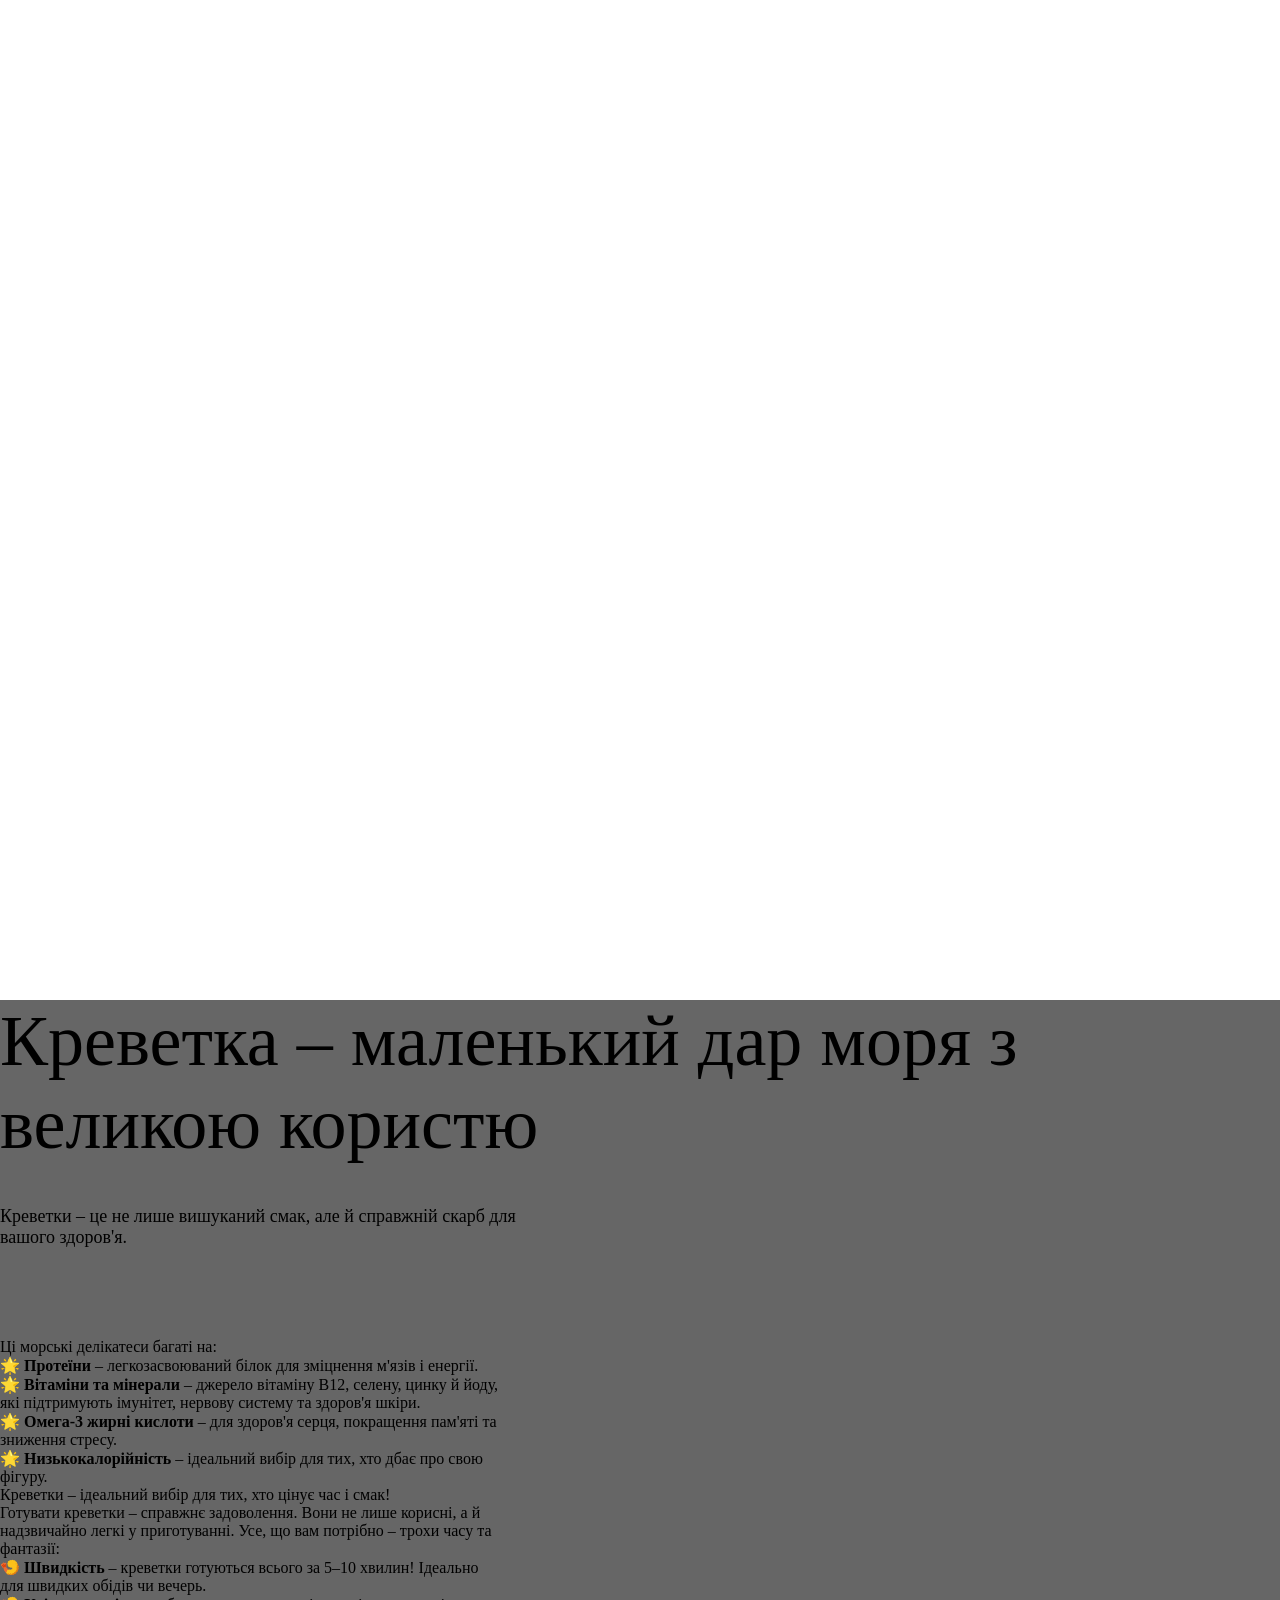
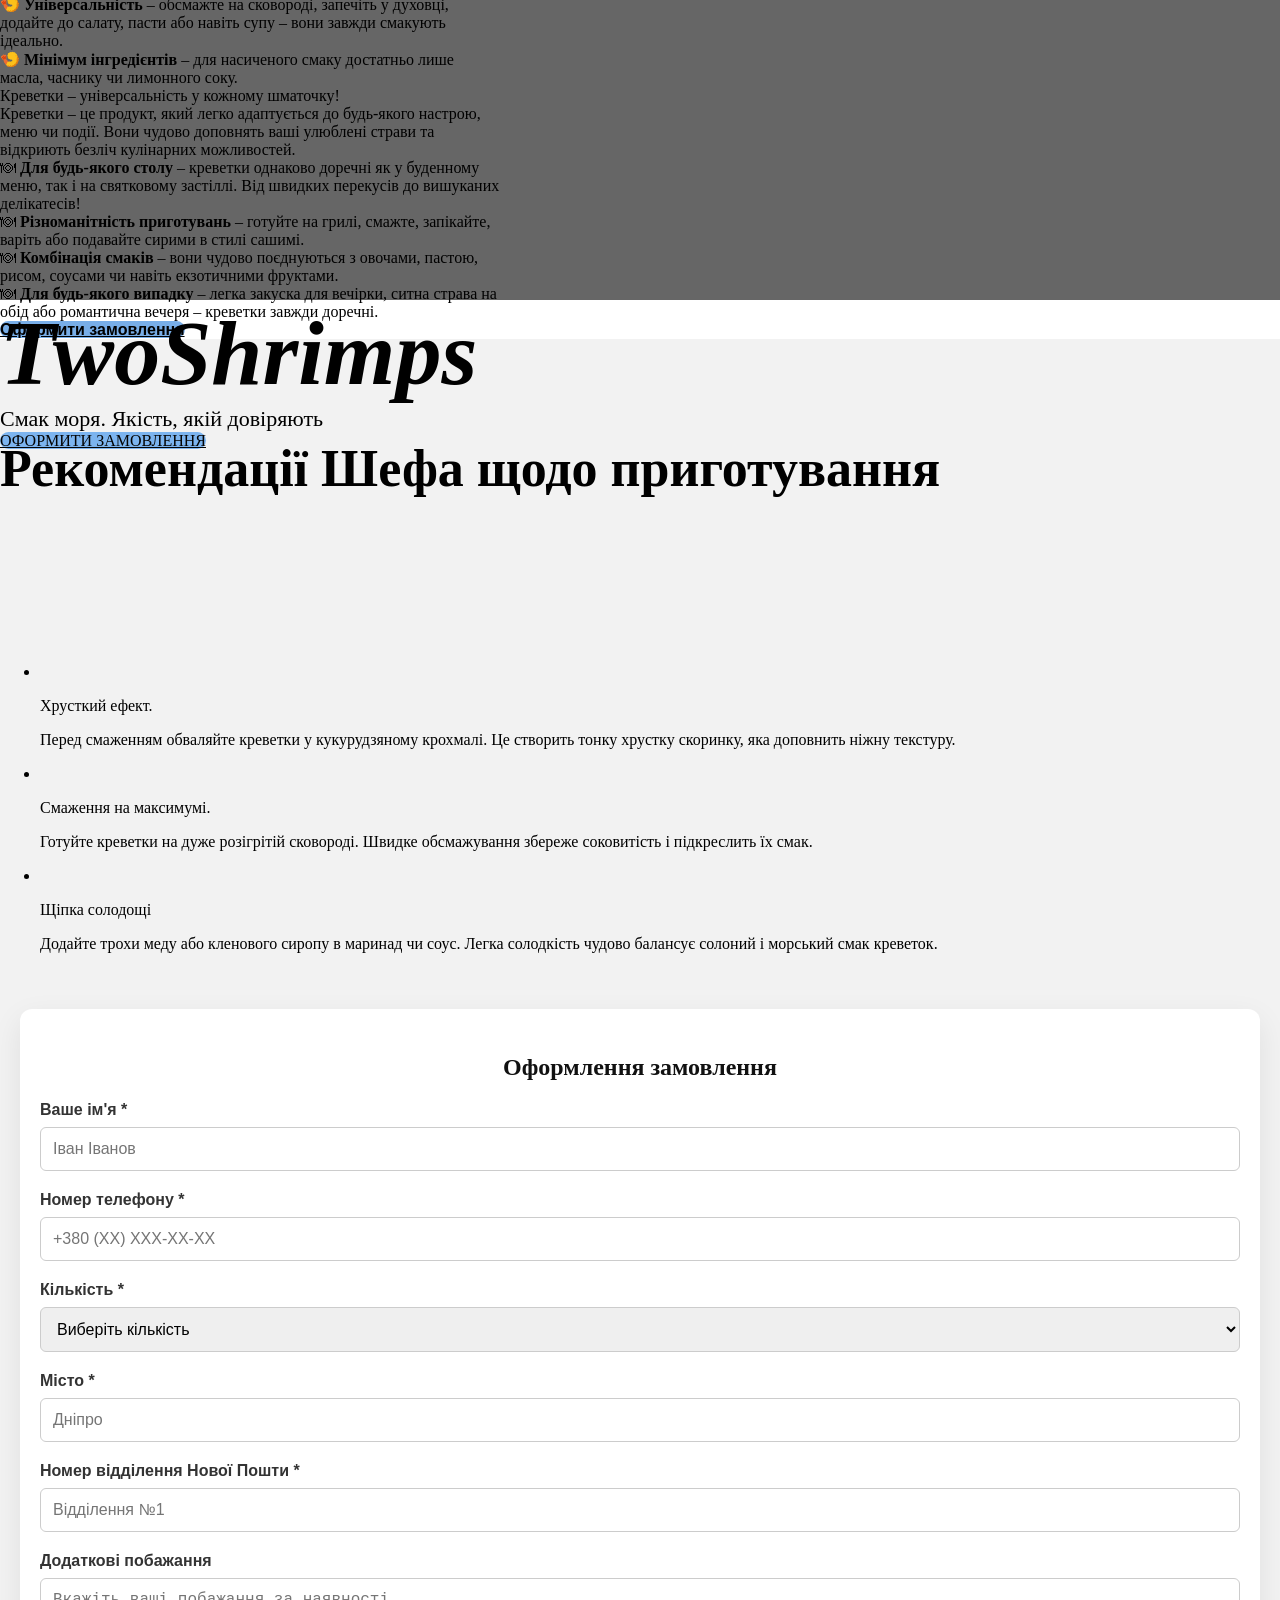
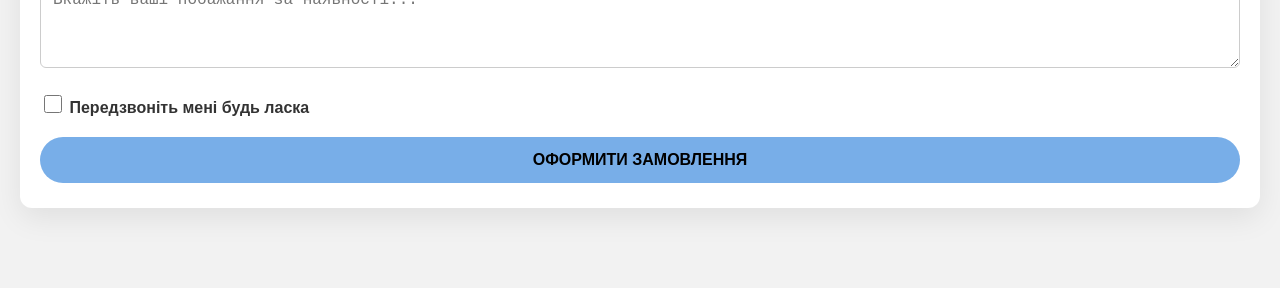
==== commit a7e7cc98: "Add files via upload" ====
--- a/index.html
+++ b/index.html
@@ -242,10 +242,10 @@
 /* На більш малих екранах */
 /* АДАПТАЦИЯ ДЛЯ МОБИЛЬНЫХ */
 @media screen and (max-width: 768px) {
-  /* Секция формы */
   .order-section {
-    padding: 20px 10px 60px 10px;
-  }
+    padding: 20px 15px 60px 15px;
+  }
+}
   
   /* Контейнер формы */
   .order-container {
@@ -336,44 +336,16 @@
   .checkbox-group {
     font-size: 14px;
   }
-.t843__imgwrapper {
-  max-width: 350px !important;
-  height: auto !important;
-}
-
-.t843__blockimg {
-  max-width: 350px !important;
-  height: 280px !important;
-  background-size: cover !important;
-  background-position: center !important;
-}
-
-.t843__textwrapper {
-  padding-left: 20px !important;
-  padding-right: 20px !important;
-  max-width: 350px !important;
-}
-
-.t-item {
-  margin-bottom: 30px !important;
-  display: flex;
-  align-items: flex-start;
-  gap: 20px;
-}
-
-/* НА МОБИЛЬНЫХ */
-@media screen and (max-width: 768px) {
-  .t843__blockimg {
-    height: 250px !important;
-  }
-  
-  .t843__textwrapper {
-    padding: 15px 15px !important;
-  }
-  
-  .t-item {
-    flex-direction: column;
-    margin-bottom: 25px !important;
+}
+
+@media screen and (min-width: 768px) {
+  .t843__leftcol,
+  .t843__rightcol {
+    gap: 20px;
+  }
+  
+  .t843__imgwrapper {
+    margin: 0 !important;
   }
 }
 
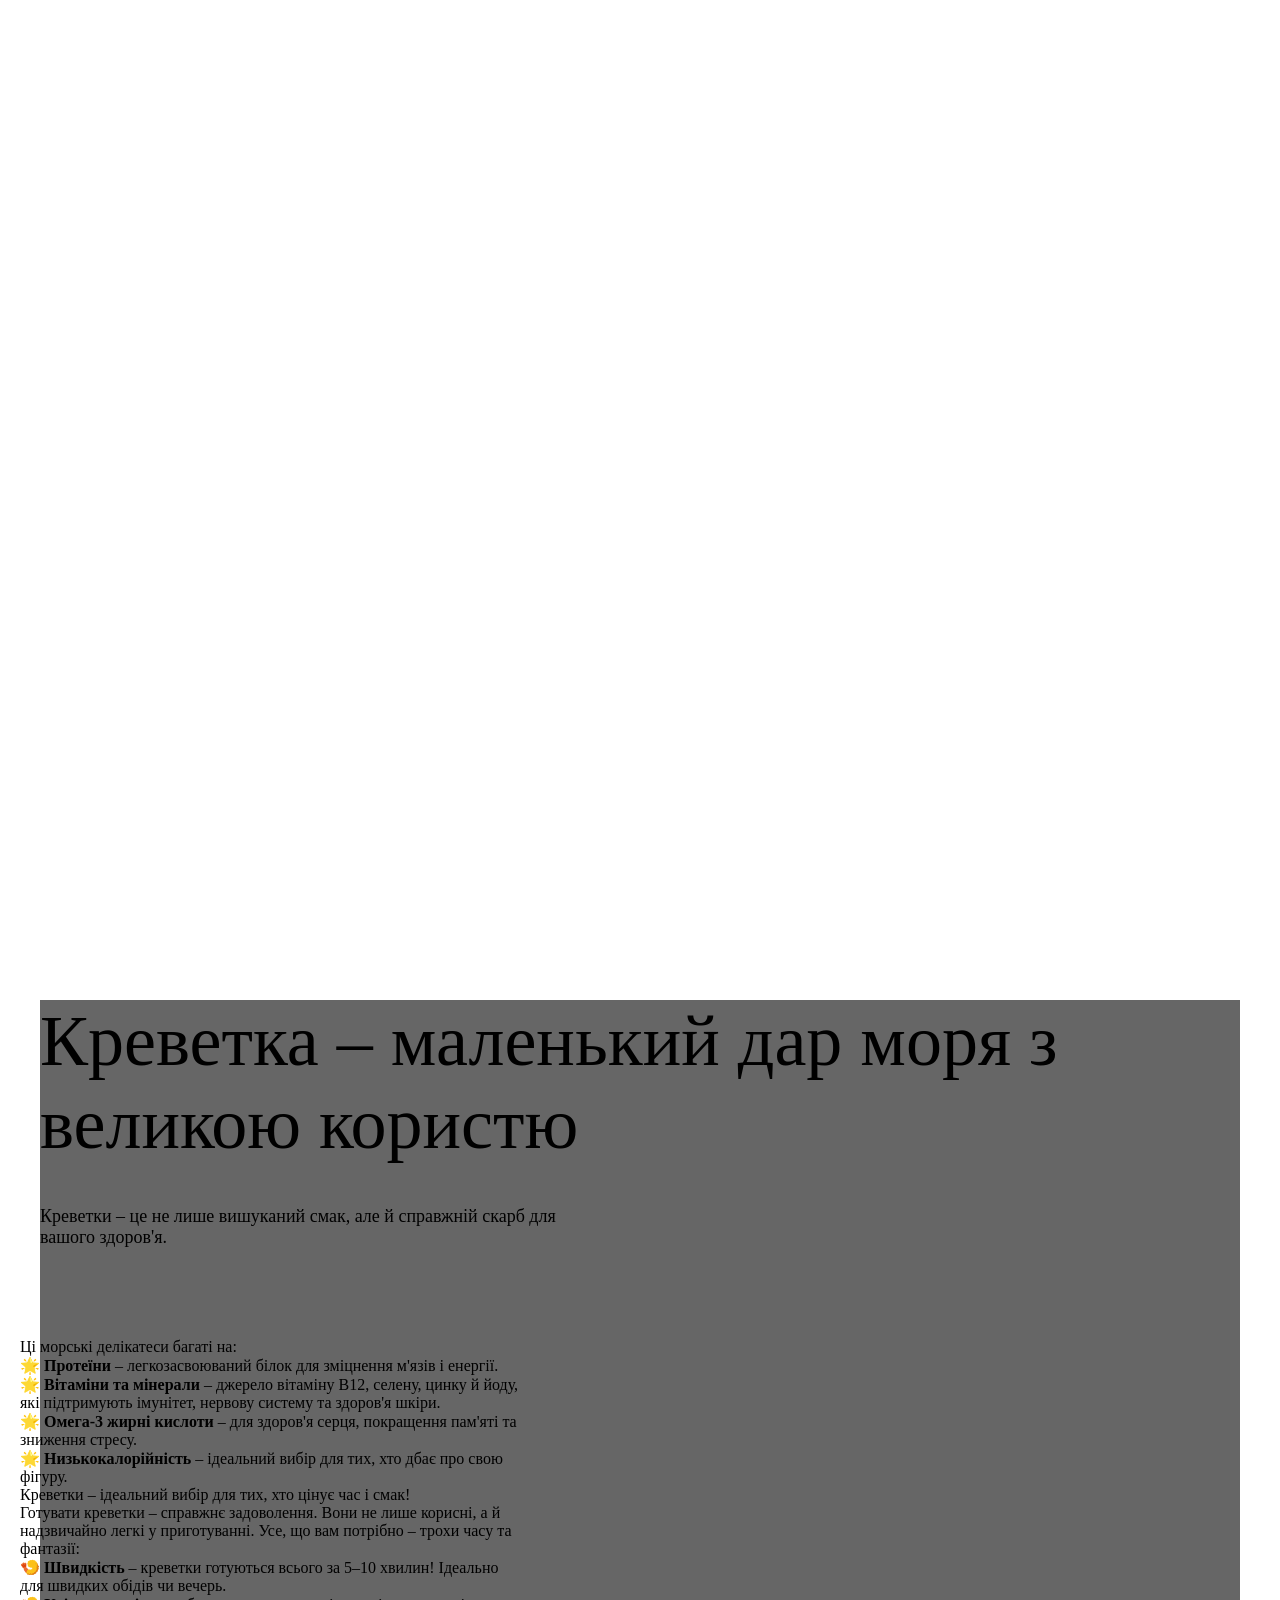
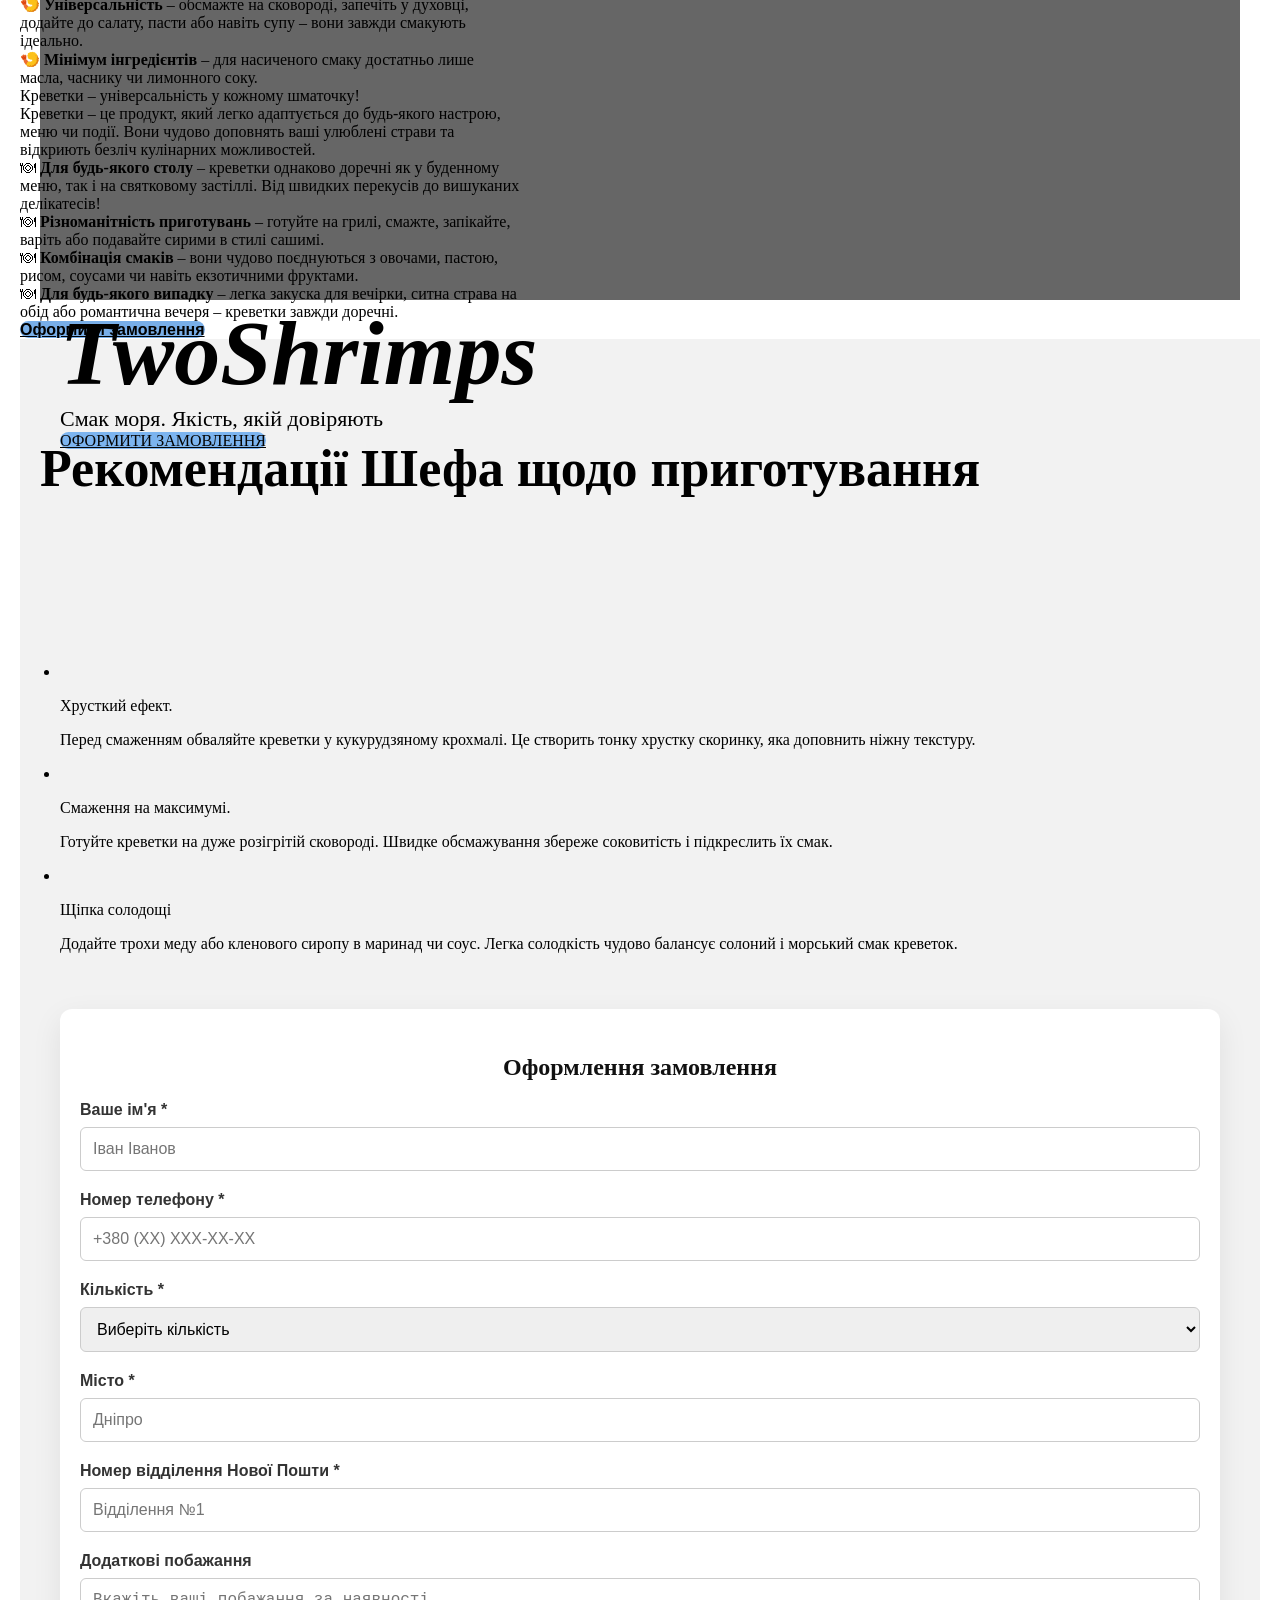
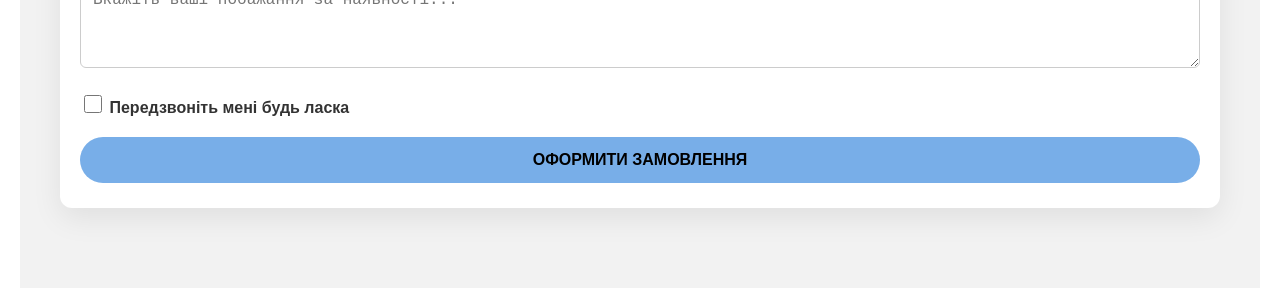
==== commit ce76e29b: "Add files via upload" ====
--- a/index.html
+++ b/index.html
@@ -3,7 +3,7 @@
   <head> 
     <meta charset="utf-8" /> 
     <meta http-equiv="Content-Type" content="text/html; charset=utf-8" /> 
-    <meta name="viewport" content="width=device-width, initial-scale=1.0" />
+    <meta name="viewport" content="width=device-width, initial-scale=1.0, viewport-fit=cover" />
    
   <!--metatextblock-->
 
@@ -94,7 +94,15 @@
 document.addEventListener('DOMContentLoaded',t_setvisRecs);}})();</script>
 
 <style>
+
+/* ========== ПОДДЕРЖКА SAFE AREA ДЛЯ МОБИЛЬНЫХ УСТРОЙСТВ С NOTCH ========== */
+body {
+  padding-left: max(20px, env(safe-area-inset-left));
+  padding-right: max(20px, env(safe-area-inset-right));
+}
+
 /* Стилі для кастомної форми замовлення */
+
 .order-section {
   background-color: #f2f2f2;
   padding: 40px 20px 80px 20px;
@@ -183,6 +191,74 @@
 .status-msg.success { color: #28a745; }
 .status-msg.error { color: #dc3545; }
 
+/* ========== ОСНОВНИЙ КОНТЕНТ - SAFE AREA ДЛЯ ВСІЄЇ СТОРІНКИ ========== */
+.t-section__container,
+.t-cover {
+  padding-left: max(20px, env(safe-area-inset-left)) !important;
+  padding-right: max(20px, env(safe-area-inset-right)) !important;
+}
+
+.t-cover .t-container {
+  padding-left: max(20px, env(safe-area-inset-left)) !important;
+  padding-right: max(20px, env(safe-area-inset-right)) !important;
+}
+
+/* ========== МОБІЛЬНІ ПРИСТРОЇ - АДАПТИВНІ ВІДСТУПИ ========== */
+@media (max-width: 768px) {
+  .t-section__container,
+  .t-cover {
+    padding-left: max(16px, env(safe-area-inset-left)) !important;
+    padding-right: max(16px, env(safe-area-inset-right)) !important;
+  }
+  
+  .t-cover .t-container {
+    padding-left: max(16px, env(safe-area-inset-left)) !important;
+    padding-right: max(16px, env(safe-area-inset-right)) !important;
+  }
+  
+  .order-section {
+    padding-top: 30px;
+    padding-bottom: 60px;
+    padding-left: max(16px, env(safe-area-inset-left));
+    padding-right: max(16px, env(safe-area-inset-right));
+  }
+  
+  .order-container {
+    padding: 25px 20px;
+    margin: 0 max(12px, env(safe-area-inset-left));
+  }
+}
+
+@media (max-width: 480px) {
+  .t-section__container,
+  .t-cover {
+    padding-left: max(12px, env(safe-area-inset-left)) !important;
+    padding-right: max(12px, env(safe-area-inset-right)) !important;
+  }
+  
+  .t-cover .t-container {
+    padding-left: max(12px, env(safe-area-inset-left)) !important;
+    padding-right: max(12px, env(safe-area-inset-right)) !important;
+  }
+  
+  .order-section {
+    padding-top: 25px;
+    padding-bottom: 50px;
+    padding-left: max(12px, env(safe-area-inset-left));
+    padding-right: max(12px, env(safe-area-inset-right));
+  }
+  
+  .order-container {
+    padding: 20px 15px;
+    margin: 0 max(8px, env(safe-area-inset-left));
+  }
+  
+  .order-container h2 {
+    font-size: 24px;
+    margin-bottom: 20px;
+  }
+}
+
 /* ========== СТИЛІ ДЛЯ КАЛЬКУЛЯТОРА ЦІН ========== */
 .price-calculator {
   background-color: #f9f9f9;
@@ -337,7 +413,7 @@
     font-size: 14px;
   }
 }
-
+/* УМЕНЬШИТЬ РАССТОЯНИЕ МЕЖДУ КАРТИНКОЙ И ТЕКСТОМ */
 @media screen and (min-width: 768px) {
   .t843__leftcol,
   .t843__rightcol {
@@ -357,7 +433,8 @@
   <!--allrecords--> 
    
   
-  <div id="allrecords" class="t-records" data-hook="blocks-collection-content-node" data-tilda-project-id="7990873" data-tilda-page-id="59266547" data-tilda-formskey="a0b04067e97ab6ea6d9baff897990873" data-tilda-cookie="no" data-tilda-lazy="yes" data-tilda-root-zone="one" data-tilda-project-country="UA"> <div id="rec833967060" class="r t-rec" style=" " data-animationappear="off" data-record-type="456"> 
+  <div id="allrecords" class="t-records" data-hook="blocks-collection-content-node" data-tilda-project-id="7990873" data-tilda-page-id="59266547" data-tilda-formskey="a0b04067e97ab6ea6d9baff897990873" data-tilda-cookie="no" data-tilda-lazy="yes" data-tilda-root-zone="one" data-tilda-project-country="UA"> 
+    <div id="rec833967060" class="r t-rec" style=" " data-animationappear="off" data-record-type="456"> 
   
   
     <!-- T456 --> 
@@ -706,9 +783,10 @@
    <div class="t-col t-col_12"> 
     <div class="t-section__bottomwrapper t-clear t-align_center fadein"> 
       <a
-class="t-btn t-btnflex t-btnflex_type_bbutton t-btnflex_md t-animate"
-
-    <!-- БЛОК ФОРМИ ЗАМОВЛЕННЯ З ПРИВ'ЯЗКОЮ ДО TELEGRAM -->
+class="t-btn t-btnflex t-btnflex_type_bbutton t-btnflex_md t-animate">
+</a>
+
+ <!-- БЛОК ФОРМИ ЗАМОВЛЕННЯ З ПРИВ'ЯЗКОЮ ДО TELEGRAM -->
     <section id="shop" class="order-section">
       <div class="order-container">
         <h2>Оформлення замовлення</h2>
@@ -764,11 +842,15 @@
           <div class="form-group">
             <label class="checkbox-group">
               <input type="checkbox" id="callMeBack" />
-              <span>Передзвоніть мені будь ласка</span>
+              <span>Передзвоніть мені будь ласка
+                
+              </span>
             </label>
           </div>
 
-          <button type="submit" class="submit-btn">ОФОРМИТИ ЗАМОВЛЕННЯ</button>
+          <button type="submit" class="submit-btn">ОФОРМИТИ ЗАМОВЛЕННЯ
+
+          </button>
             
           </button>
           
@@ -780,7 +862,7 @@
   </div>
 
   <script>
-    // ========== ФУНКЦІЯ РОЗРАХУНКУ ЦИЦИ ==========
+    // ========== ФУНКЦІЯ РОЗРАХУНКУ ЦІНИ ==========
     function calculatePrice() {
       const weightSelect = document.getElementById('weight');
       const selectedOption = weightSelect.options[weightSelect.selectedIndex];
@@ -810,7 +892,7 @@
         pricePerKg = pricePerKgDiscount;
         hasDiscount = true;
       }
-
+    
       // Розрахунок старої ціни для показу зі зачиненням
       const oldPrice = kg * pricePerKgStandard;
 
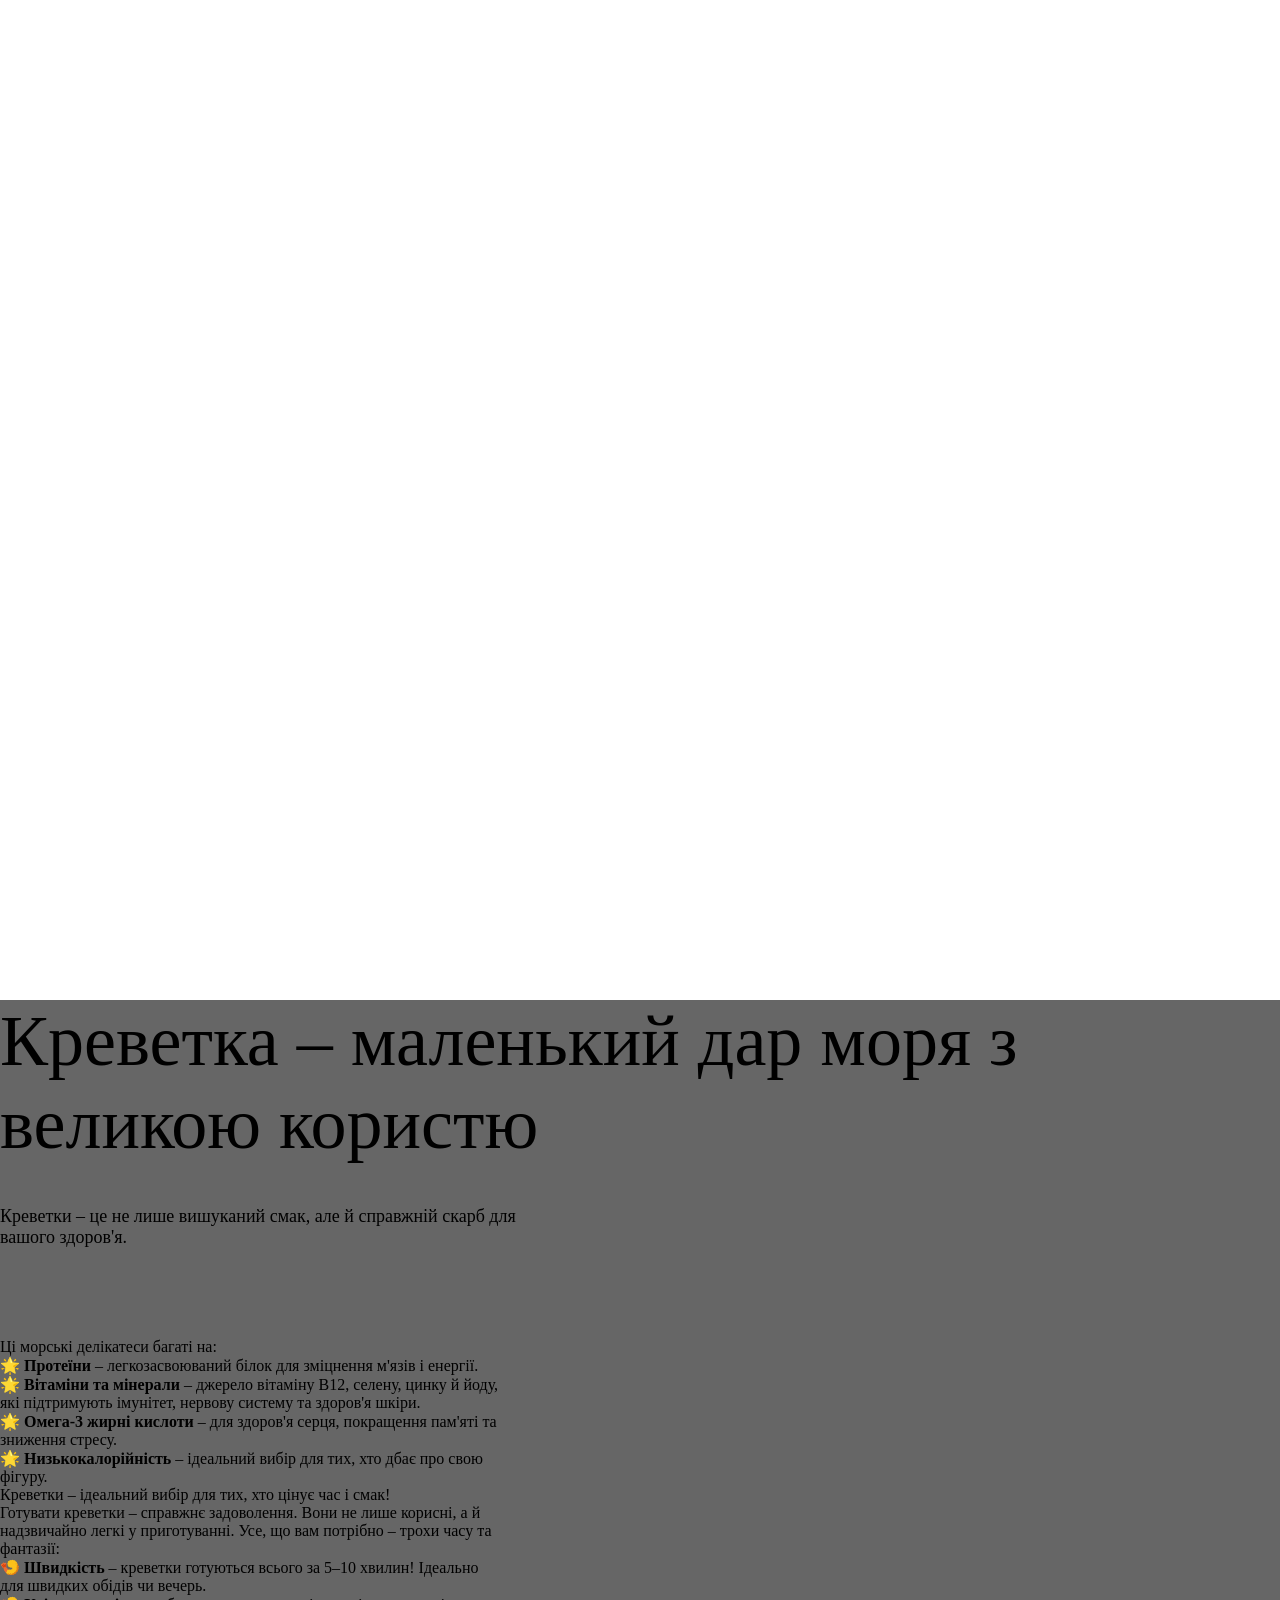
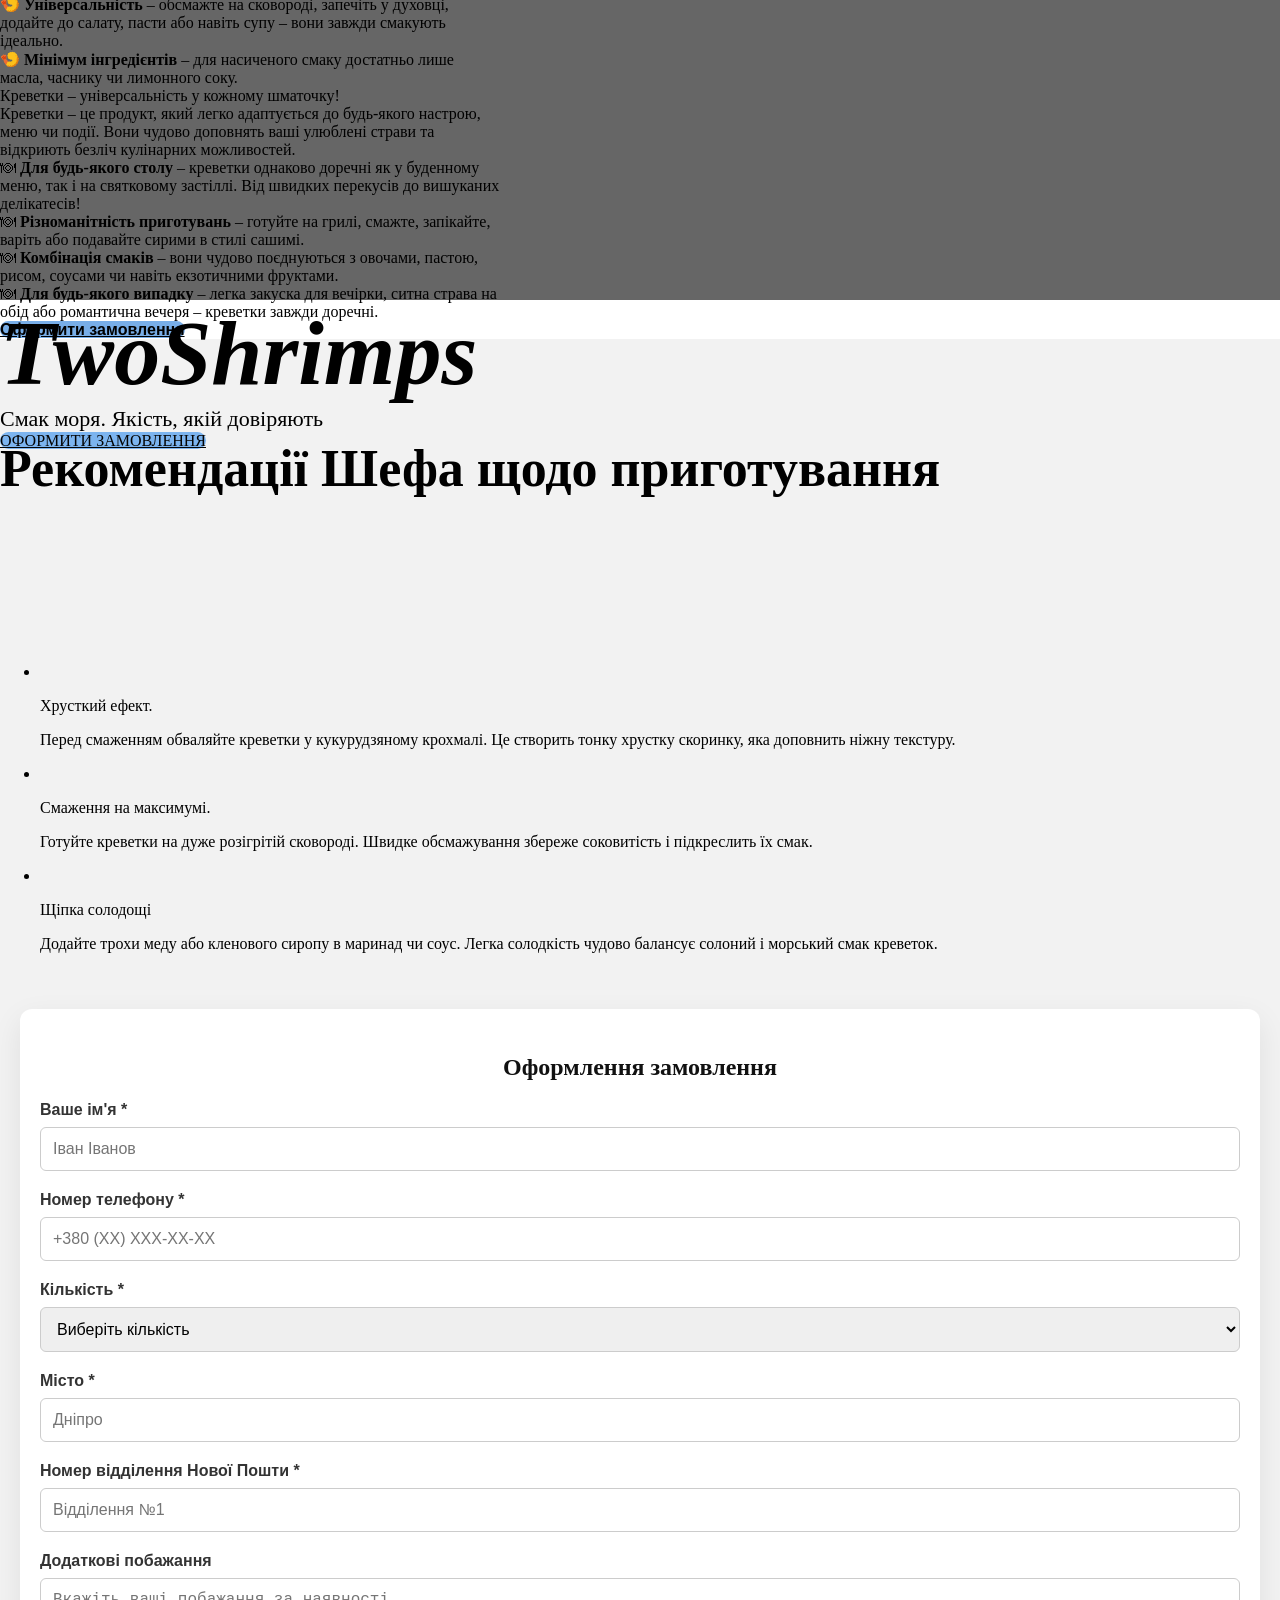
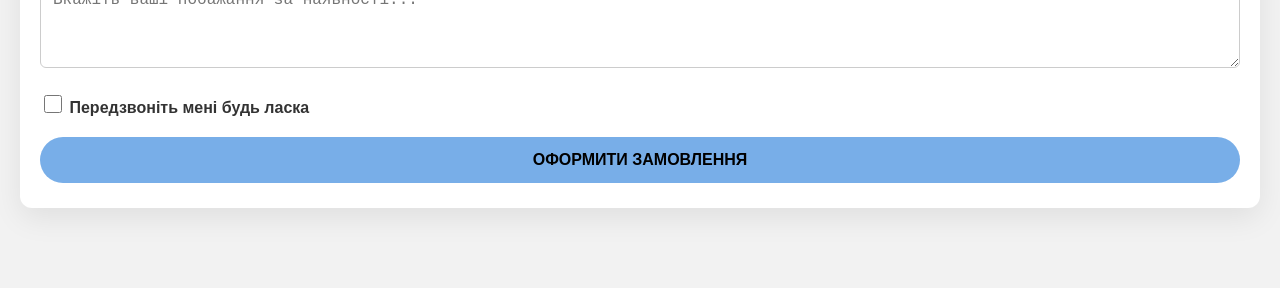
==== commit a7c033e8: "Add files via upload" ====
--- a/index.html
+++ b/index.html
@@ -94,15 +94,8 @@
 document.addEventListener('DOMContentLoaded',t_setvisRecs);}})();</script>
 
 <style>
-
-/* ========== ПОДДЕРЖКА SAFE AREA ДЛЯ МОБИЛЬНЫХ УСТРОЙСТВ С NOTCH ========== */
-body {
-  padding-left: max(20px, env(safe-area-inset-left));
-  padding-right: max(20px, env(safe-area-inset-right));
-}
-
+  
 /* Стилі для кастомної форми замовлення */
-
 .order-section {
   background-color: #f2f2f2;
   padding: 40px 20px 80px 20px;
@@ -190,74 +183,6 @@
 }
 .status-msg.success { color: #28a745; }
 .status-msg.error { color: #dc3545; }
-
-/* ========== ОСНОВНИЙ КОНТЕНТ - SAFE AREA ДЛЯ ВСІЄЇ СТОРІНКИ ========== */
-.t-section__container,
-.t-cover {
-  padding-left: max(20px, env(safe-area-inset-left)) !important;
-  padding-right: max(20px, env(safe-area-inset-right)) !important;
-}
-
-.t-cover .t-container {
-  padding-left: max(20px, env(safe-area-inset-left)) !important;
-  padding-right: max(20px, env(safe-area-inset-right)) !important;
-}
-
-/* ========== МОБІЛЬНІ ПРИСТРОЇ - АДАПТИВНІ ВІДСТУПИ ========== */
-@media (max-width: 768px) {
-  .t-section__container,
-  .t-cover {
-    padding-left: max(16px, env(safe-area-inset-left)) !important;
-    padding-right: max(16px, env(safe-area-inset-right)) !important;
-  }
-  
-  .t-cover .t-container {
-    padding-left: max(16px, env(safe-area-inset-left)) !important;
-    padding-right: max(16px, env(safe-area-inset-right)) !important;
-  }
-  
-  .order-section {
-    padding-top: 30px;
-    padding-bottom: 60px;
-    padding-left: max(16px, env(safe-area-inset-left));
-    padding-right: max(16px, env(safe-area-inset-right));
-  }
-  
-  .order-container {
-    padding: 25px 20px;
-    margin: 0 max(12px, env(safe-area-inset-left));
-  }
-}
-
-@media (max-width: 480px) {
-  .t-section__container,
-  .t-cover {
-    padding-left: max(12px, env(safe-area-inset-left)) !important;
-    padding-right: max(12px, env(safe-area-inset-right)) !important;
-  }
-  
-  .t-cover .t-container {
-    padding-left: max(12px, env(safe-area-inset-left)) !important;
-    padding-right: max(12px, env(safe-area-inset-right)) !important;
-  }
-  
-  .order-section {
-    padding-top: 25px;
-    padding-bottom: 50px;
-    padding-left: max(12px, env(safe-area-inset-left));
-    padding-right: max(12px, env(safe-area-inset-right));
-  }
-  
-  .order-container {
-    padding: 20px 15px;
-    margin: 0 max(8px, env(safe-area-inset-left));
-  }
-  
-  .order-container h2 {
-    font-size: 24px;
-    margin-bottom: 20px;
-  }
-}
 
 /* ========== СТИЛІ ДЛЯ КАЛЬКУЛЯТОРА ЦІН ========== */
 .price-calculator {
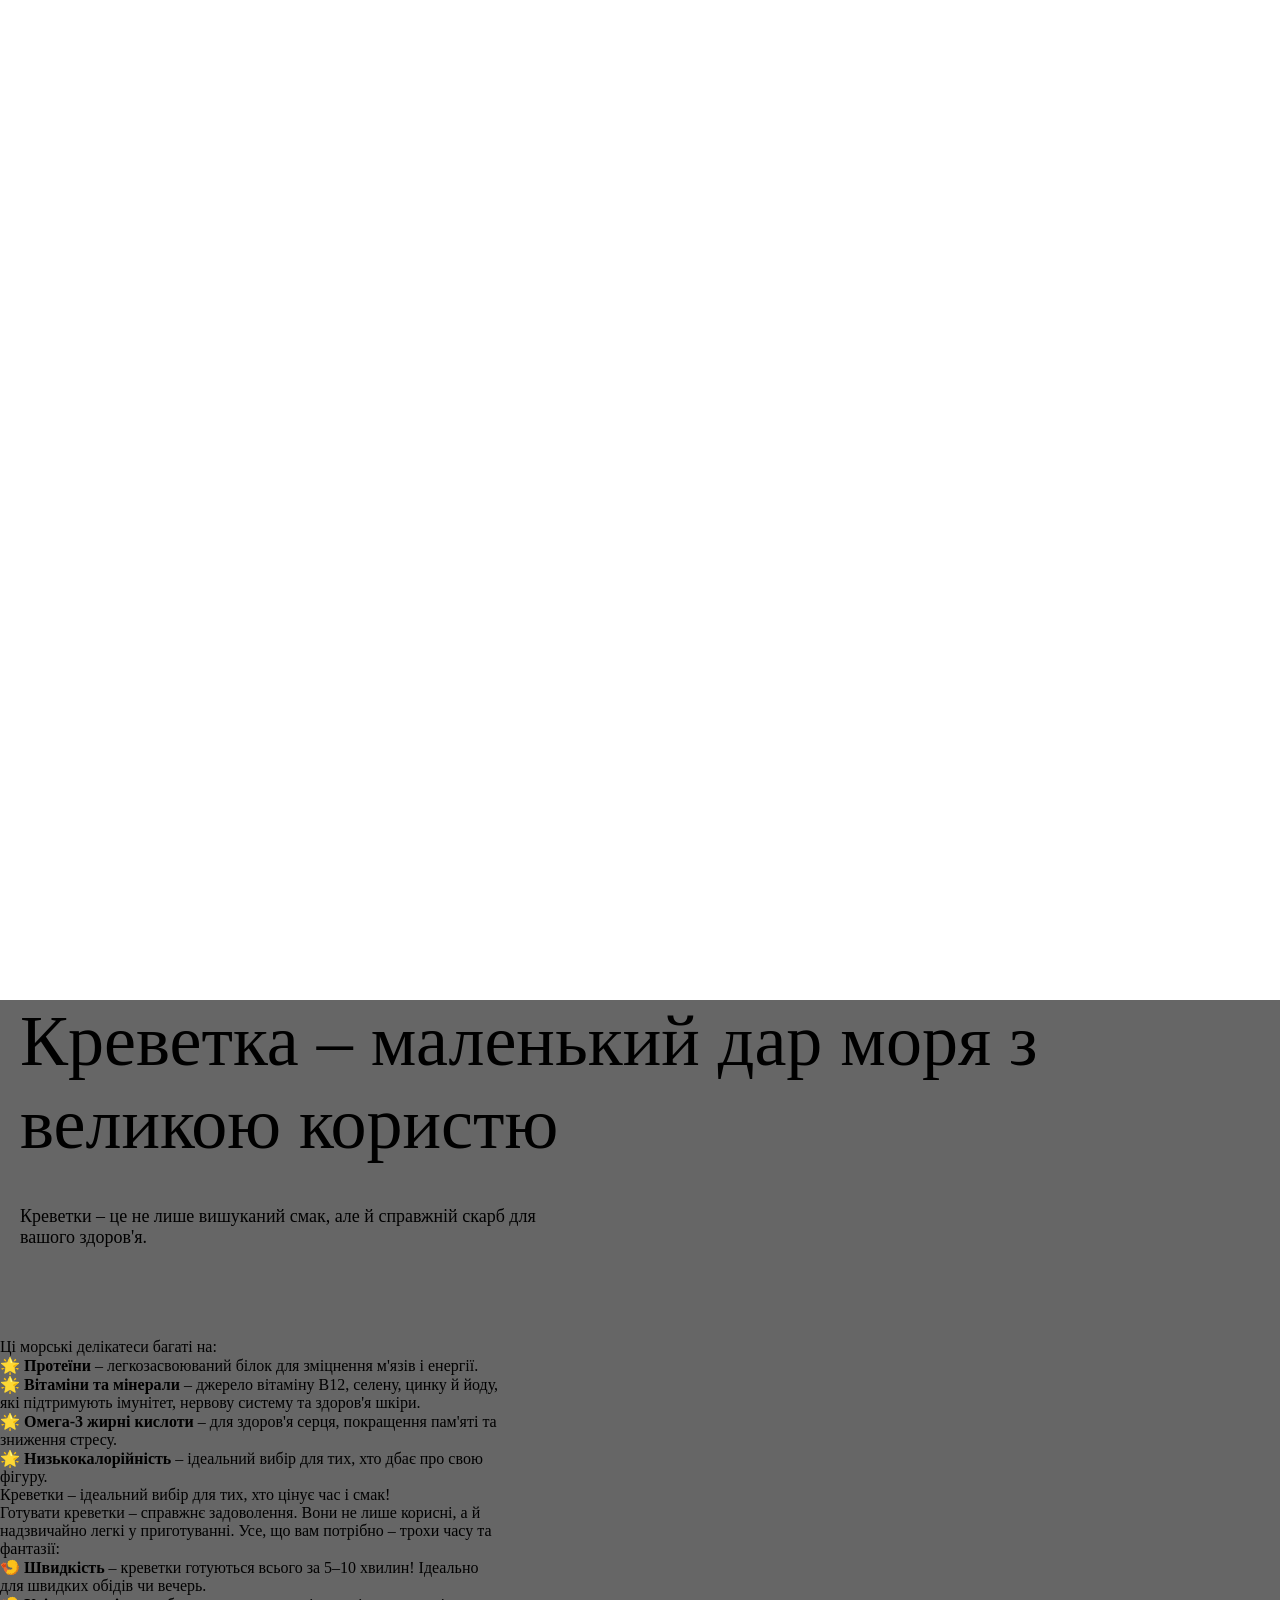
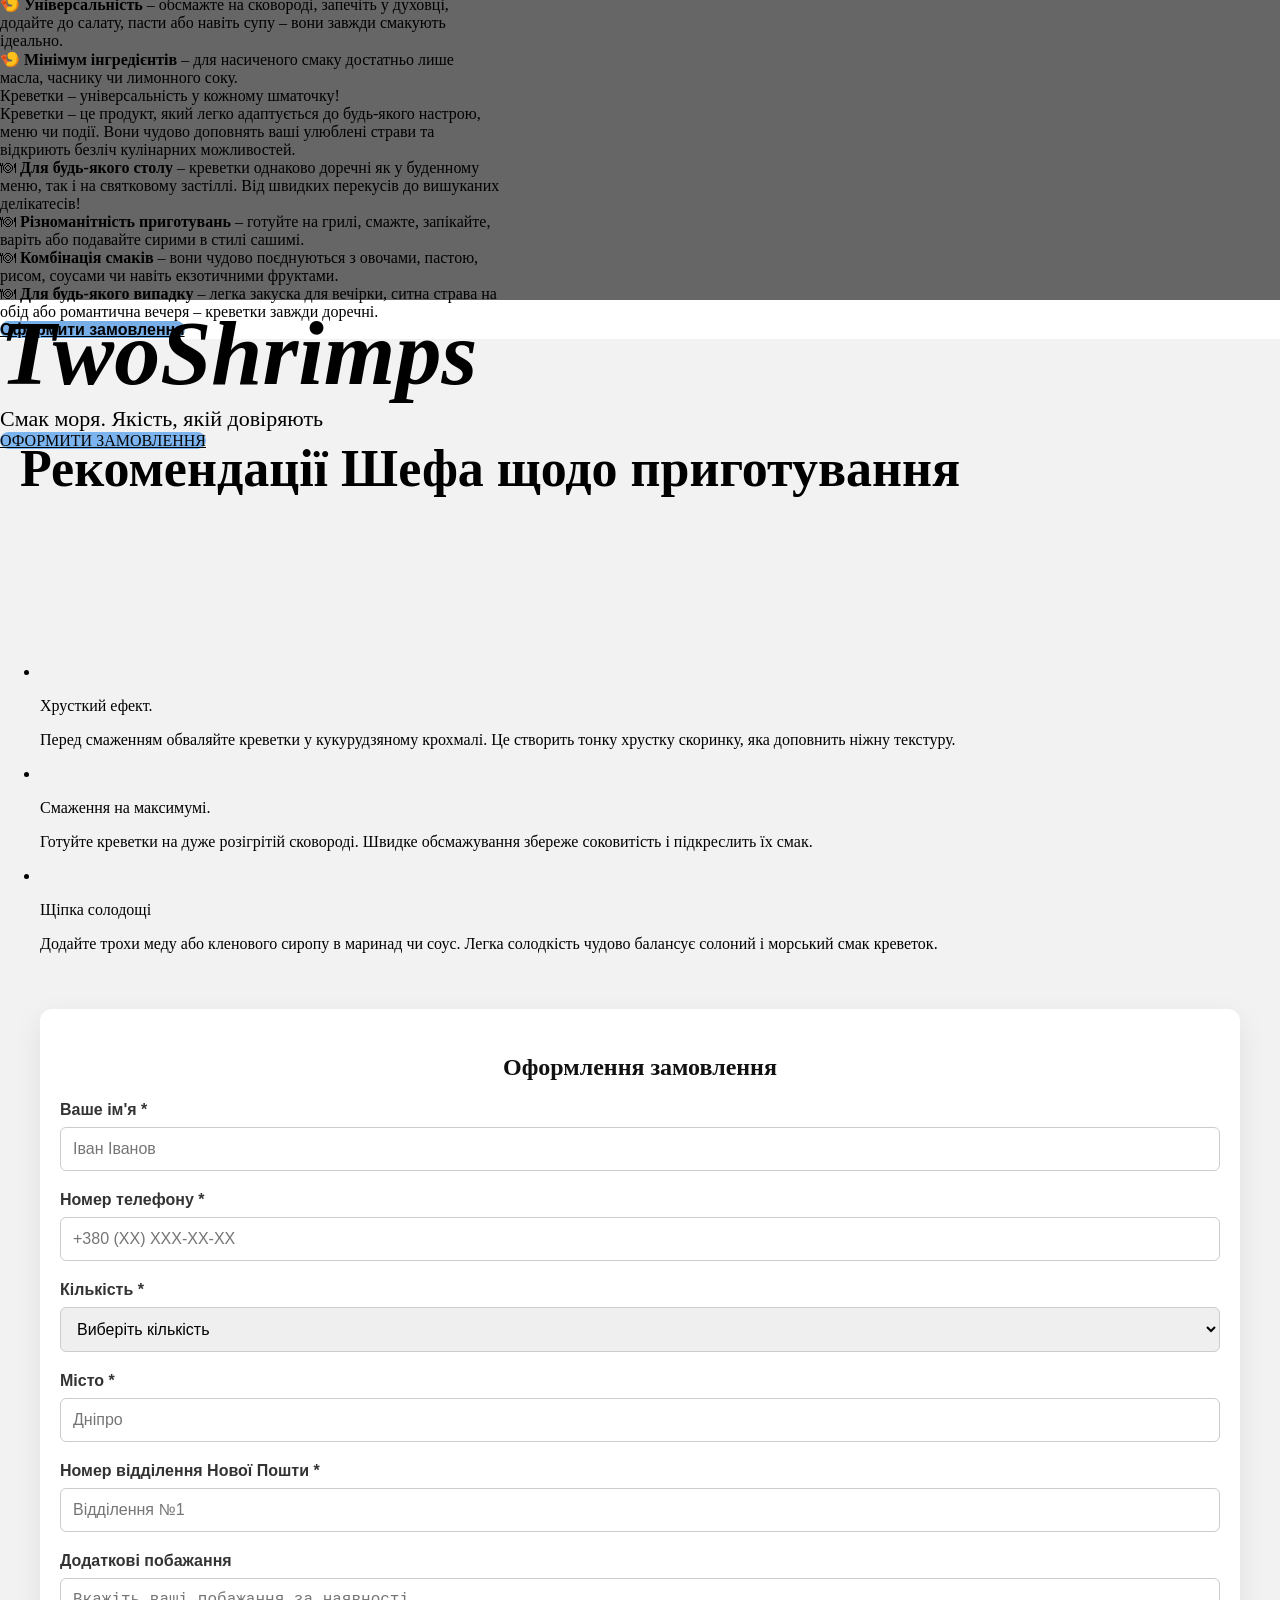
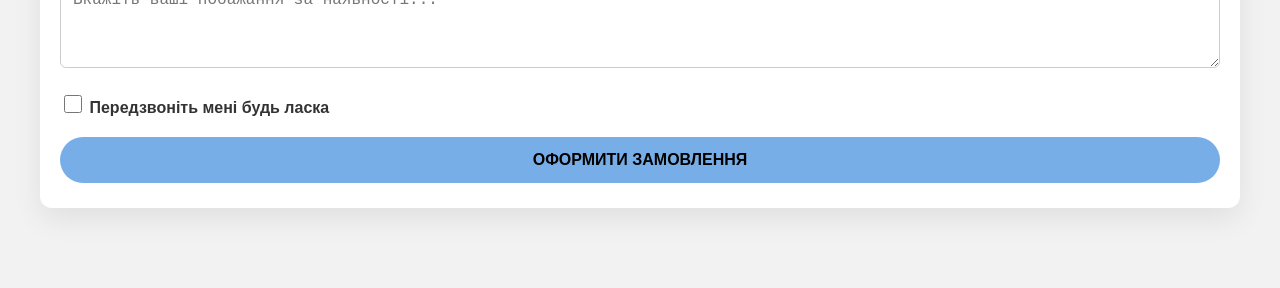
==== commit 422388f4: "Add files via upload" ====
--- a/index.html
+++ b/index.html
@@ -94,6 +94,11 @@
 document.addEventListener('DOMContentLoaded',t_setvisRecs);}})();</script>
 
 <style>
+  /* ========== SAFE AREA ДЛЯ КОНТЕНТА ========== */
+.t-section__container {
+  padding-left: max(20px, env(safe-area-inset-left)) !important;
+  padding-right: max(20px, env(safe-area-inset-right)) !important;
+}
   
 /* Стилі для кастомної форми замовлення */
 .order-section {
@@ -183,6 +188,21 @@
 }
 .status-msg.success { color: #28a745; }
 .status-msg.error { color: #dc3545; }
+
+/* ========== МОБІЛЬНІ ПРИСТРОЇ ========== */
+@media (max-width: 768px) {
+  .t-section__container {
+    padding-left: max(16px, env(safe-area-inset-left)) !important;
+    padding-right: max(16px, env(safe-area-inset-right)) !important;
+  }
+}
+
+@media (max-width: 480px) {
+  .t-section__container {
+    padding-left: max(12px, env(safe-area-inset-left)) !important;
+    padding-right: max(12px, env(safe-area-inset-right)) !important;
+  }
+}
 
 /* ========== СТИЛІ ДЛЯ КАЛЬКУЛЯТОРА ЦІН ========== */
 .price-calculator {
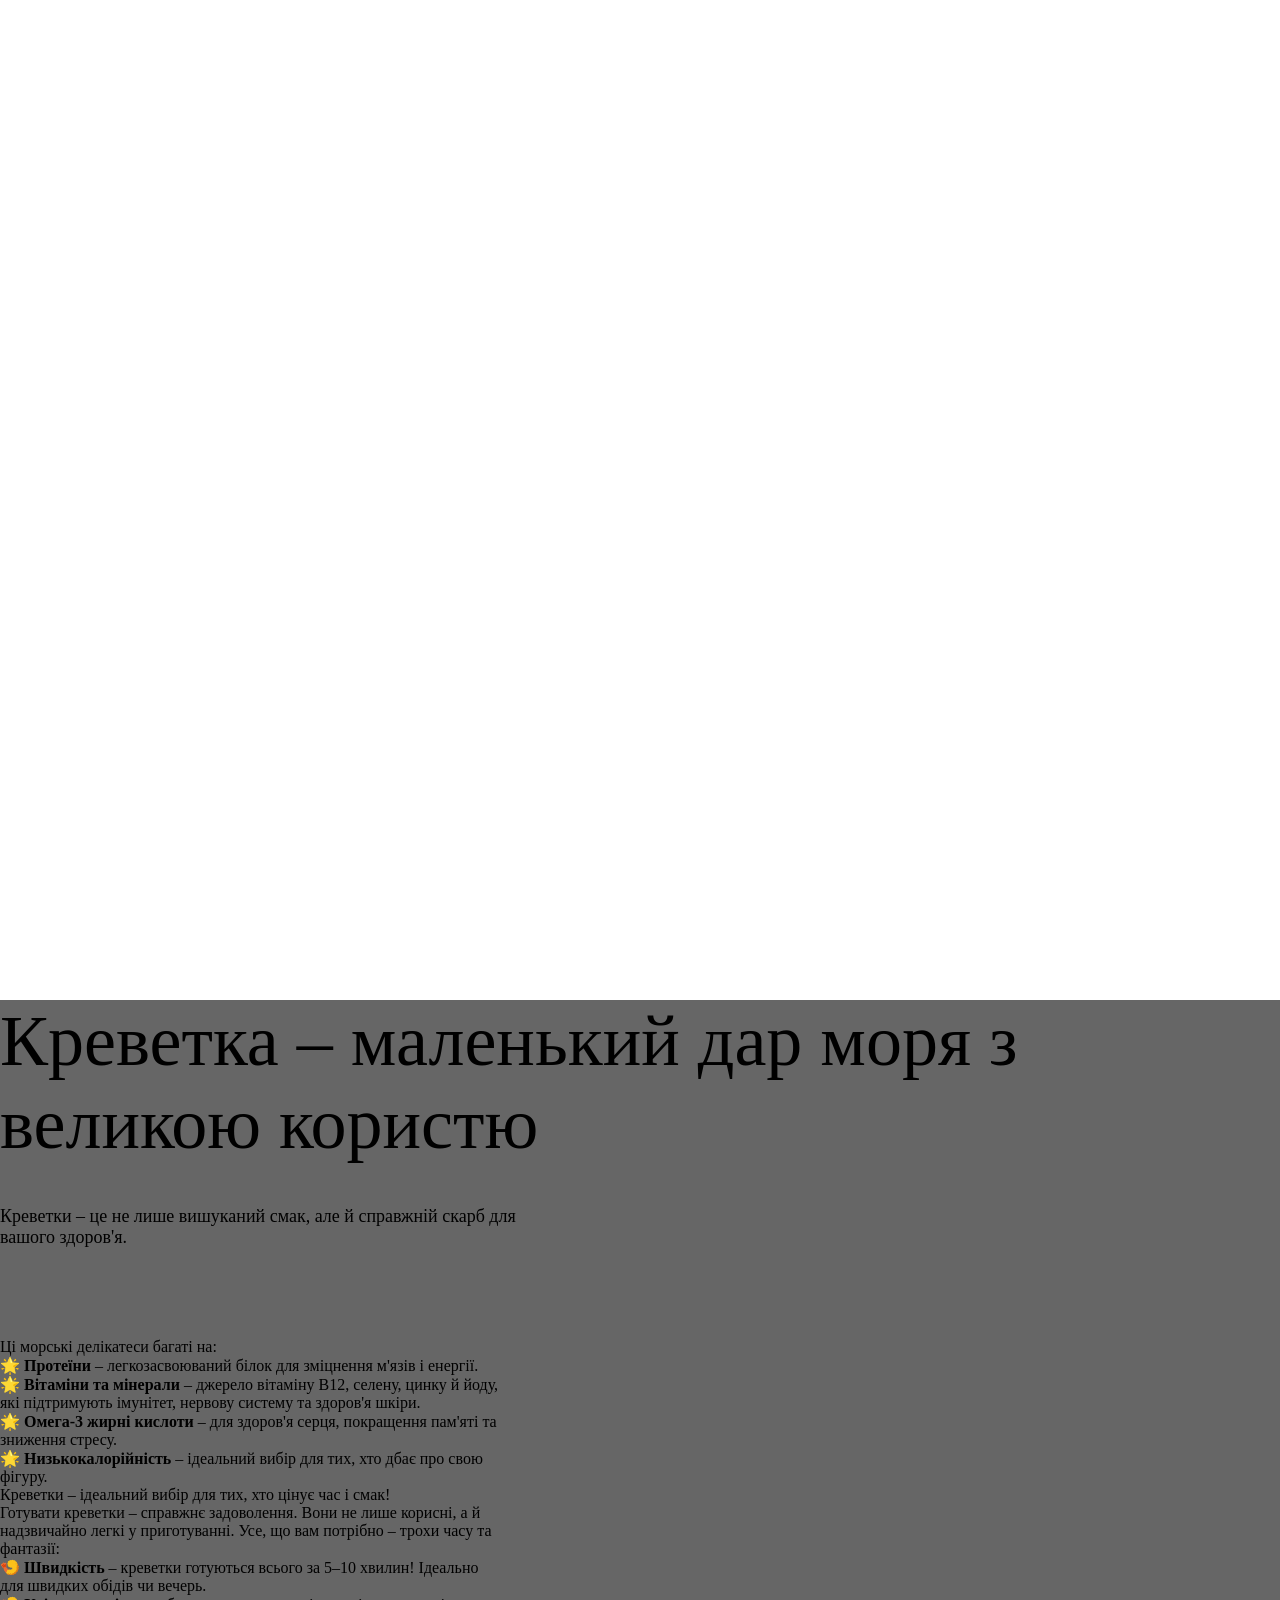
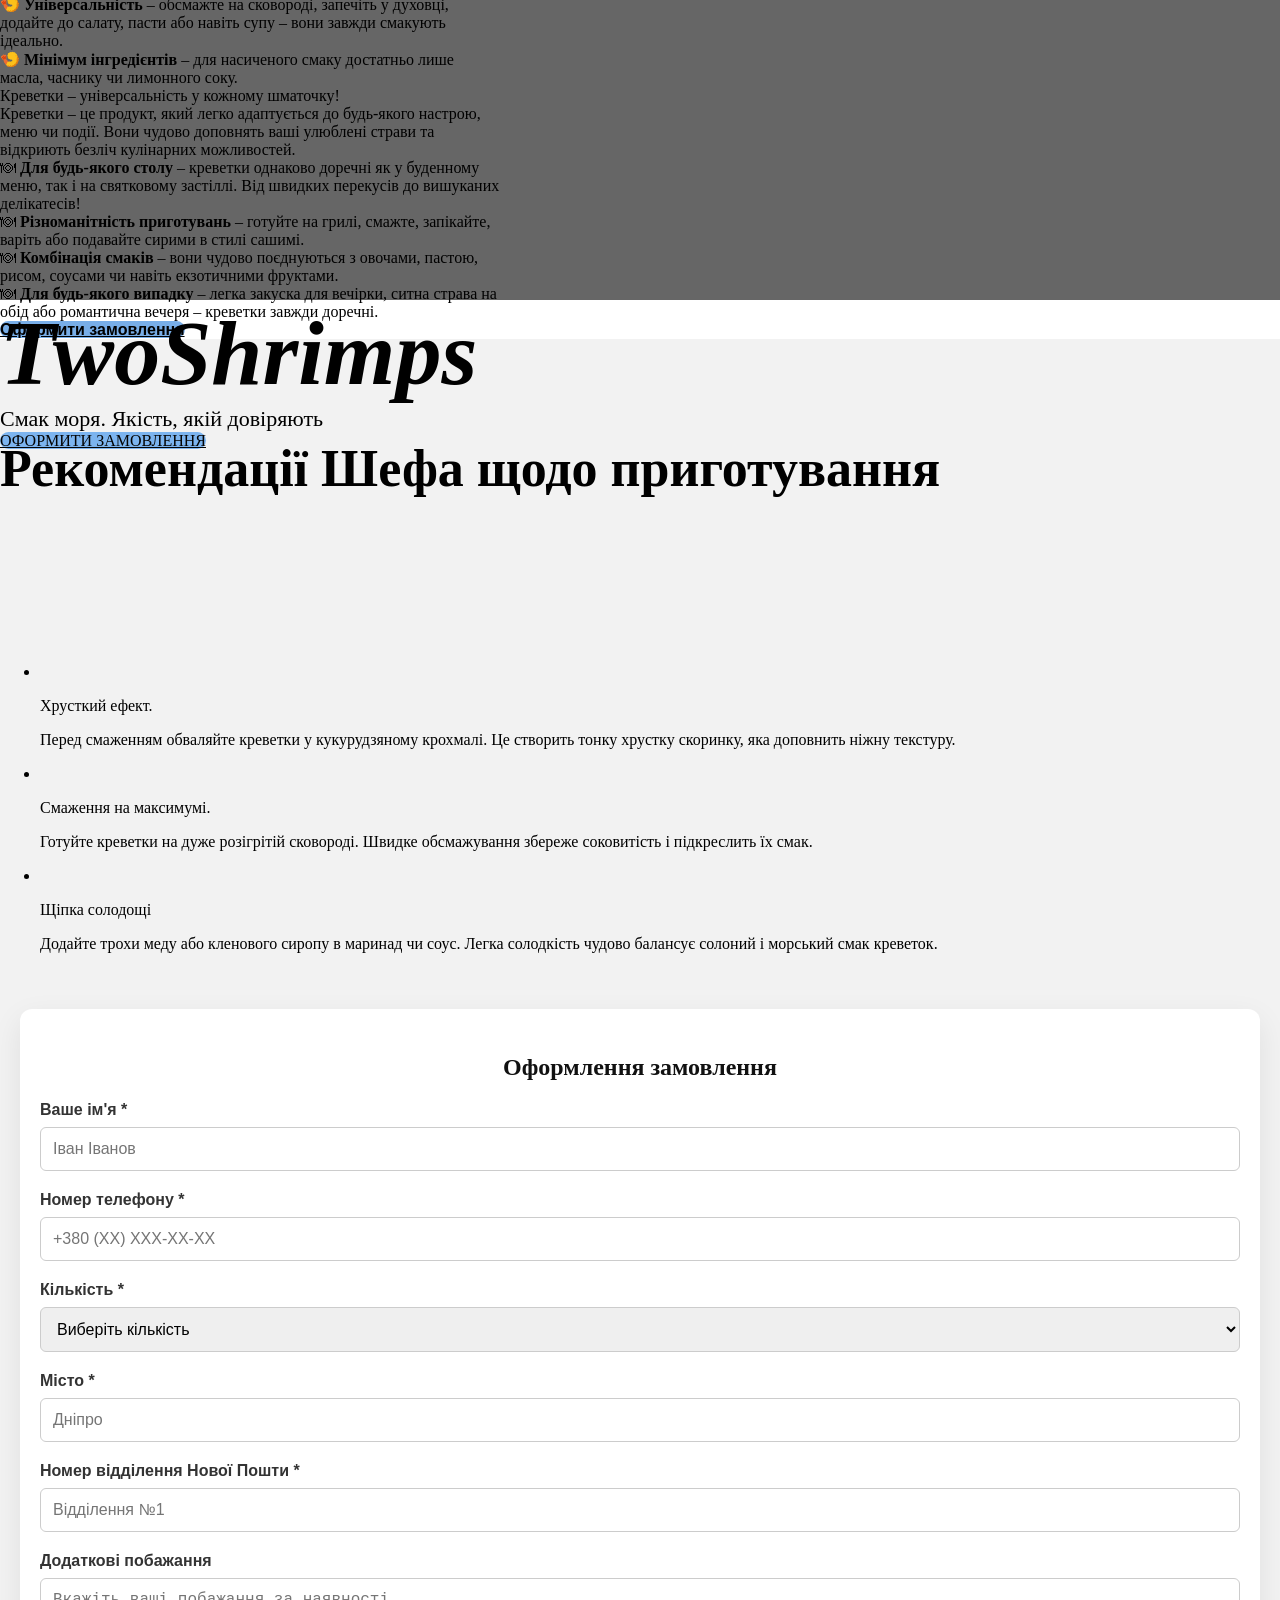
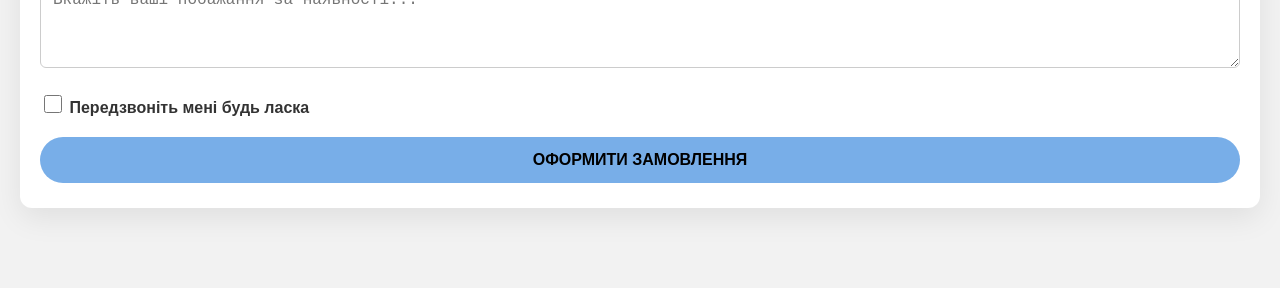
==== commit 90322be5: "Add files via upload" ====
--- a/index.html
+++ b/index.html
@@ -3,7 +3,7 @@
   <head> 
     <meta charset="utf-8" /> 
     <meta http-equiv="Content-Type" content="text/html; charset=utf-8" /> 
-    <meta name="viewport" content="width=device-width, initial-scale=1.0, viewport-fit=cover" />
+    <meta name="viewport" content="width=device-width, initial-scale=1.0" />
    
   <!--metatextblock-->
 
@@ -94,12 +94,6 @@
 document.addEventListener('DOMContentLoaded',t_setvisRecs);}})();</script>
 
 <style>
-  /* ========== SAFE AREA ДЛЯ КОНТЕНТА ========== */
-.t-section__container {
-  padding-left: max(20px, env(safe-area-inset-left)) !important;
-  padding-right: max(20px, env(safe-area-inset-right)) !important;
-}
-  
 /* Стилі для кастомної форми замовлення */
 .order-section {
   background-color: #f2f2f2;
@@ -188,21 +182,6 @@
 }
 .status-msg.success { color: #28a745; }
 .status-msg.error { color: #dc3545; }
-
-/* ========== МОБІЛЬНІ ПРИСТРОЇ ========== */
-@media (max-width: 768px) {
-  .t-section__container {
-    padding-left: max(16px, env(safe-area-inset-left)) !important;
-    padding-right: max(16px, env(safe-area-inset-right)) !important;
-  }
-}
-
-@media (max-width: 480px) {
-  .t-section__container {
-    padding-left: max(12px, env(safe-area-inset-left)) !important;
-    padding-right: max(12px, env(safe-area-inset-right)) !important;
-  }
-}
 
 /* ========== СТИЛІ ДЛЯ КАЛЬКУЛЯТОРА ЦІН ========== */
 .price-calculator {
